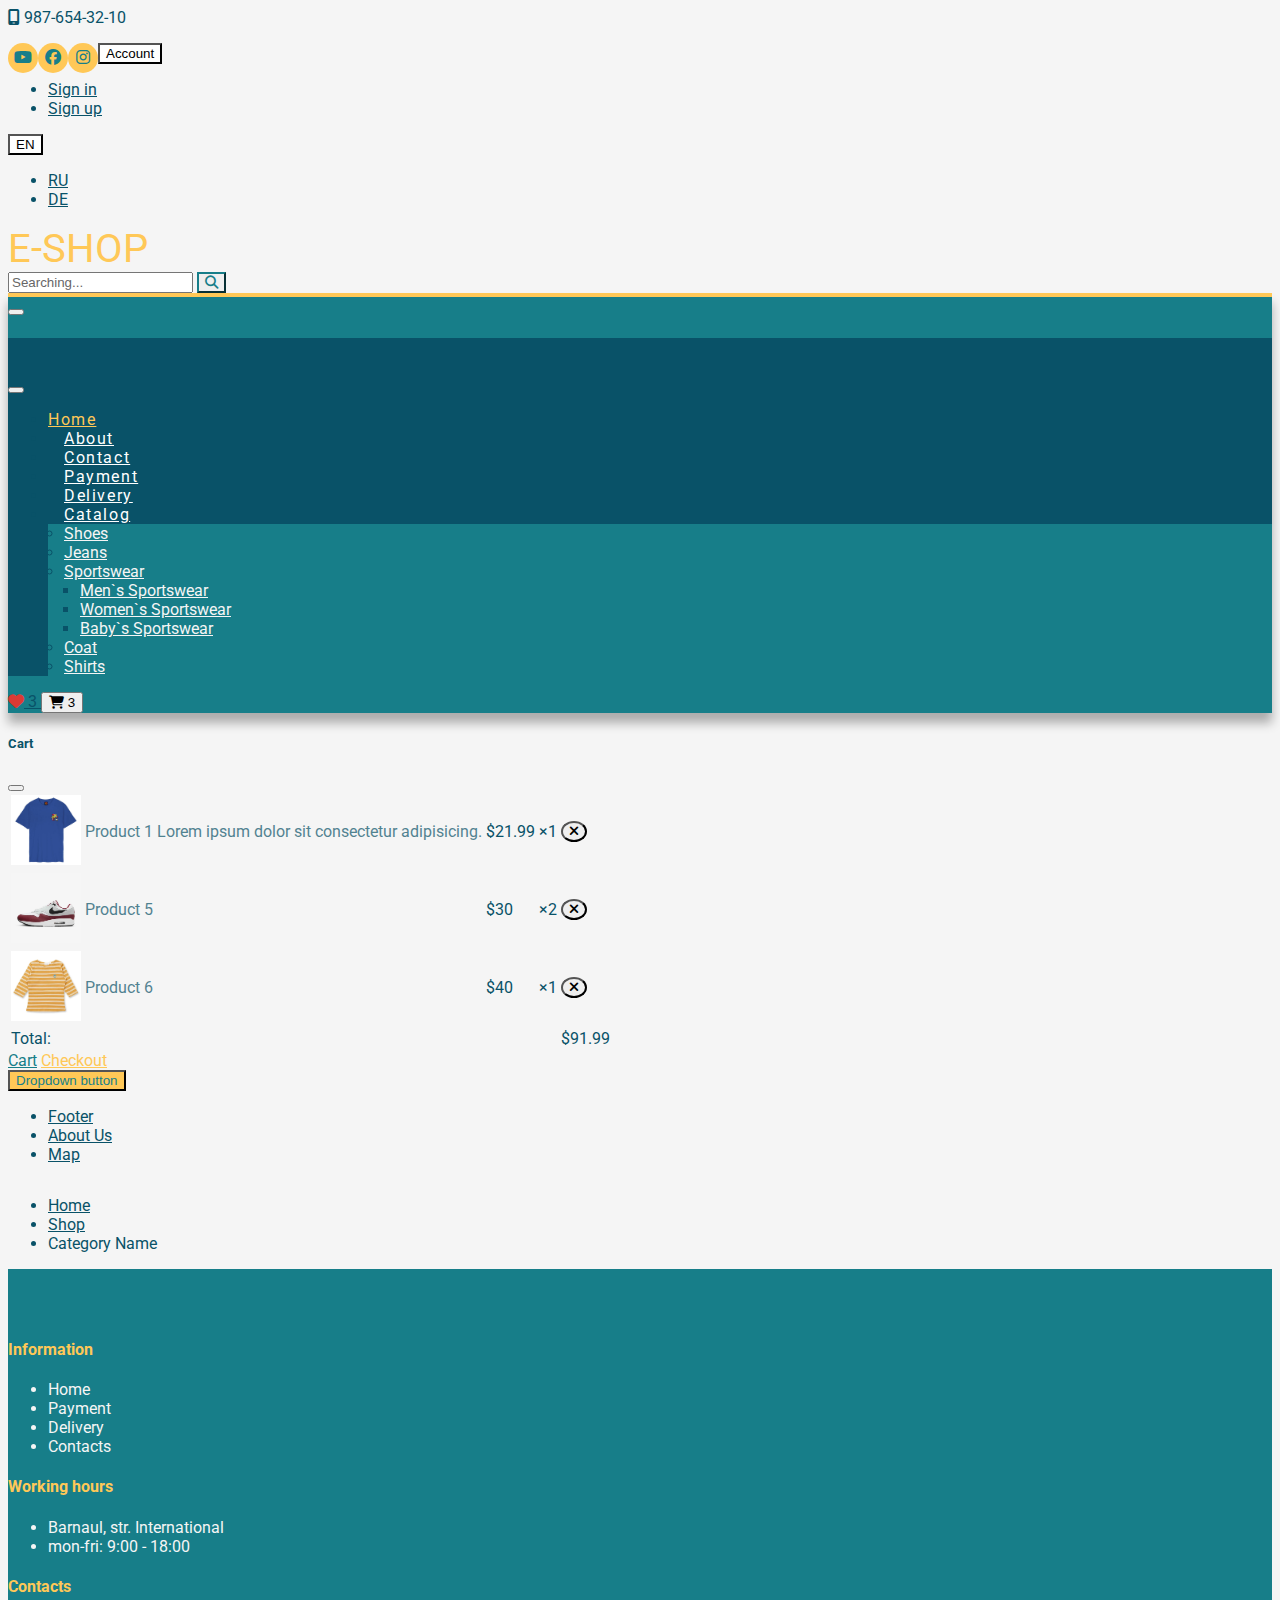
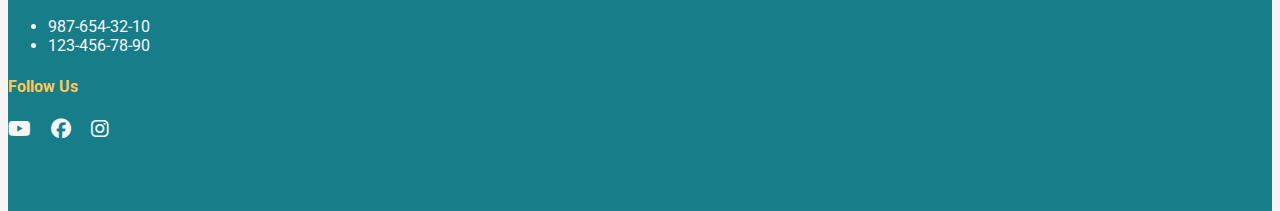
==== category.html @ b8b526ba "Added cart view, footer, map, 'About Us' section" ====
<!DOCTYPE html>
<html lang="en">

<head>
    <meta charset="UTF-8">
    <meta name="viewport" content="width=device-width, initial-scale=1.0">
    <title>E-shop::Category</title>
    <link rel="preconnect" href="https://fonts.googleapis.com">
    <link rel="preconnect" href="https://fonts.gstatic.com" crossorigin>
    <link href="https://fonts.googleapis.com/css2?family=Roboto:wght@400;500;700&display=swap" rel="stylesheet">
    <link rel="stylesheet" href="https://cdnjs.cloudflare.com/ajax/libs/font-awesome/6.6.0/css/all.min.css">
    <link href="https://cdn.jsdelivr.net/npm/bootstrap@5.3.0-alpha2/dist/css/bootstrap.min.css" rel="stylesheet"
        integrity="sha384-aFq/bzH65dt+w6FI2ooMVUpc+21e0SRygnTpmBvdBgSdnuTN7QbdgL+OapgHtvPp" crossorigin="anonymous">
    <link rel="stylesheet" href="assets/owlcarousel/owl.carousel.min.css">
    <link rel="stylesheet" href="assets/owlcarousel/owl.theme.default.min.css">
    <link rel="stylesheet" href="/assets/index.css">
</head>

<body>
    <div class="wrapper">
        <header class="header">
            <div class="header-top py-1">
                <div class="container-fluid">
                    <div class="row">
                        <div class="col-6 col-sm-4">
                            <div class="header-top-phone d-flex align-items-center h-100">
                                <i class="fa-solid fa-mobile-screen"></i>
                                <a href="tel:+9876543210" class="ms-2">987-654-32-10</a>
                            </div>
                        </div>

                        <div class="col-sm-4 d-none d-sm-block">
                            <ul class="social-icons d-flex justify-content-center">
                                <li>
                                    <a href="#"><i class="fa-brands fa-youtube"></i></a>
                                </li>
                                <li>
                                    <a href="#"><i class="fa-brands fa-facebook"></i></a>
                                </li>
                                <li>
                                    <a href="#"><i class="fa-brands fa-instagram"></i></a>
                                </li>
                            </ul>
                        </div>
                        <div class="col-6 col-sm-4">
                            <div class="header-top-account d-flex justify-content-end">
                                <div class="btn-group me-2">
                                    <div class="dropdown">
                                        <button class="btn btn-sm dropdown-toggle" type="button"
                                            data-bs-toggle="dropdown" aria-expanded="false">
                                            Account
                                        </button>
                                        <ul class="dropdown-menu">
                                            <li><a class="dropdown-item" href="#">Sign in</a></li>
                                            <li><a class="dropdown-item" href="#">Sign up</a></li>
                                        </ul>
                                    </div>
                                </div>
                                <div class="btn-group">
                                    <div class="dropdown">
                                        <button class="btn btn-sm dropdown-toggle" type="button"
                                            data-bs-toggle="dropdown" aria-expanded="false">
                                            EN
                                        </button>
                                        <ul class="dropdown-menu">
                                            <li><a class="dropdown-item" href="#">RU</a></li>
                                            <li><a class="dropdown-item" href="#">DE</a></li>
                                        </ul>
                                    </div>
                                </div>
                            </div> <!--header-top-account-->
                        </div>
                    </div>
                </div>
            </div> <!--header-top -->

            <div class="header-middle bg-white py-4">
                <div class="container-fluid">
                    <div class="row aligth-items-center">

                        <div class="col-sm-6">
                            <a href="index.html" class="header-logo h1">E-shop</a>
                        </div>

                        <div class="col-sm-6 mt-2 mt-md-0">
                            <form action="">
                                <div class="input-group">
                                    <input type="text" class="form-control" name="s" placeholder="Searching..."
                                        aria-label="Searching..." aria-describedby="button-search">
                                    <button class="btn btn-outline-warning" type="submit" id="button-search"><i
                                            class="fa-solid fa-magnifying-glass"></i></button>
                                </div>
                            </form>
                        </div>

                    </div>
                </div> <!--header-middle-->
        </header>

        <div class="header-bottom sticky-top" id="header-nav">
            <nav class="navbar navbar-expand-lg bg-dark" data-bs-theme="dark">
                <div class="container-fluid">
                    <button class="navbar-toggler" type="button" data-bs-toggle="offcanvas"
                        data-bs-target="#offcanvasNavbar" aria-controls="offcanvasNavbar" aria-expanded="false"
                        aria-label="Toggle navigation">
                        <span class="navbar-toggler-icon"></span>
                    </button>
                    <div class="offcanvas offcanvas-start" tabindex="-1" aria-labelledby="offcanvasNavbarLabel"
                        id="offcanvasNavbar">
                        <div class="offcanvas-header">
                            <h5 class="offcanvas-title" id="offcanvasNavbarLabel">E-shop</h5>
                            <button type="button" class="btn-close" data-bs-dismiss="offcanvas"
                                aria-label="Close"></button>
                        </div>
                        <div class="offcanvas-body">
                            <ul class="navbar-nav">
                                <li class="nav-item">
                                    <a class="nav-link active" aria-current="page" href="index.html">Home</a>
                                </li>
                                <li class="nav-item">
                                    <a class="nav-link" href="#">About</a>
                                </li>
                                <li class="nav-item">
                                    <a class="nav-link" href="#">Contact</a>
                                </li>
                                <li class="nav-item">
                                    <a class="nav-link" href="#">Payment</a>
                                </li>
                                <li class="nav-item">
                                    <a class="nav-link" href="#">Delivery</a>
                                </li>

                                <li class="nav-item dropdown">
                                    <a class="nav-link dropdown-toggle" href="#" role="button" data-bs-toggle="dropdown"
                                        aria-expanded="false" data-bs-auto-close="outside">
                                        Catalog
                                    </a>

                                    <ul class="dropdown-menu dropdown-menu-end">
                                        <li><a class="dropdown-item" href="category.html">Shoes</a></li>
                                        <li><a class="dropdown-item" href="category.html">Jeans</a></li>
                                        <li class="nav-item dropend">
                                            <a class="dropdown-item dropdown-toggle" href="#" role="button"
                                                data-bs-toggle="dropdown" data-bs-auto-close="outside">Sportswear</a>
                                            <ul class="dropdown-menu dropdown-menu-end">
                                                <li><a class="dropdown-item" href="category.html">Men`s Sportswear</a></li>
                                                <li><a class="dropdown-item" href="category.html">Women`s Sportswear</a>
                                                </li>
                                                <li><a class="dropdown-item" href="category.html">Baby`s Sportswear</a></li>
                                            </ul>
                                        </li>
                                        <li><a class="dropdown-item" href="category.html">Coat</a></li>
                                        <li><a class="dropdown-item" href="category.html">Shirts</a></li>
                                    </ul>
                            </ul>
                        </div>
                    </div>
                    <div>
                        <a href="#" class="btn p-1">
                            <i class="fa-solid fa-heart"></i>
                            <span class="badge text-bg-warning cart-badge bg-warning rounded-circle">3</span>
                        </a>

                        <button class="btn p-1" id="cart-open" type="button" data-bs-toggle="offcanvas2"
                            data-bs-target="#offcanvasCart" aria-controls="#offcanvasCart">
                            <i class="fa-solid fa-cart-shopping"></i>
                            <span class="badge text-bg-warning cart-badge bg-warning rounded-circle">3</span>
                        </button>
                    </div>
                </div>
            </nav>
        </div><!--header-bottom-->

        <div class="offcanvas offcanvas-end" tabindex="-1" id="offcanvasCart" aria-labelledby="#offcanvasCartLabel">
            <div class="offcanvas-header">
                <h5 class="offcanvas-title" id="offcanvasExampleLabel">Cart</h5>
                <button type="button" class="btn-close" data-bs-dismiss="offcanvas" aria-label="Close"></button>
            </div>
            <div class="offcanvas-body">
                <div class="table-responsive">
                    <table class="table offcanvasCart-table">
                        <tbody>
                            <tr>
                                <td class="product-img-td"><a href="#"><img src="assets/img/products/prod_1.jpg"
                                            alt=""></a></td>
                                <td class="name-products"><a href="#">Product 1 Lorem ipsum dolor sit consectetur
                                        adipisicing.</a></td>
                                <td>$21.99</td>
                                <td>&times;1</td>
                                <td><button class="btn btn-danger"><i class="fa-solid fa-xmark"></i></button></td>
                            </tr>

                            <tr>
                                <td class="product-img-td"><a href="#"><img src="assets/img/products/prod_5.webp"
                                            alt=""></a></td>
                                <td class="name-products"><a href="#">Product 5</a></td>
                                <td>$30</td>
                                <td>&times;2</td>
                                <td><button class="btn btn-danger"><i class="fa-solid fa-xmark"></i></button></td>
                            </tr>

                            <tr>
                                <td class="product-img-td"><a href="#"><img src="assets/img/products/prod_6.webp"
                                            alt=""></a></td>
                                <td class="name-products"><a href="#">Product 6</a></td>
                                <td>$40</td>
                                <td>&times;1</td>
                                <td><button class="btn btn-danger"><i class="fa-solid fa-xmark"></i></button></td>
                            </tr>
                        </tbody>
                        <tfoot>
                            <tr>
                                <td colspan="4" class="text-end">Total:</td>
                                <td>$91.99</td>
                            </tr>
                        </tfoot>
                    </table>
                </div>

                <div class="text-end mt-3">
                    <a href="#" class="btn btn-outline-warning">Cart</a>
                    <a href="#" class="btn btn-outline-checkout">Checkout</a>
                </div>

                <div class="dropdown mt-3">
                    <button class="btn btn-warning dropdown-toggle" type="button" data-bs-toggle="dropdown">
                        Dropdown button
                    </button>
                    <ul class="dropdown-menu">
                        <li><a class="dropdown-item closecart" href="#footer" data-href="footer">Footer</a></li>
                        <li><a class="dropdown-item closecart" href="#about" data-href="about">About Us</a></li>
                        <li><a class="dropdown-item closecart" href="#map" data-href="map">Map</a></li>
                    </ul>
                </div>
            </div>
        </div> <!--offcanvas-->

        <main class="main">
            <div class="container-fluid">
                <div class="row">
                    <div class="col-12">
                        <nav class="breadcrumbs">
                            <ul>
                                <li><a href="index.html">Home</a></li>
                                <li><a href="#">Shop</a></li>
                                <li><span>Category Name</span></li>
                            </ul>
                        </nav>
                    </div>
                </div>
            </div>

        </main>

        <footer class="footer" id="footer">
            <div class="container">
                <div class="row">
                    <div class="col-md-3 col-6">
                        <h4>Information</h4>
                        <ul class="list-unstyled">
                            <li><a href="index.html">Home</a></li>
                            <li><a href="#">Payment</a></li>
                            <li><a href="#">Delivery</a></li>
                            <li><a href="#">Contacts</a></li>
                        </ul>
                    </div>

                    <div class="col-md-3 col-6">
                        <h4>Working hours</h4>
                        <ul class="list-unstyled">
                            <li>Barnaul, str. International</li>
                            <li>mon-fri: 9:00 - 18:00</li>
                        </ul>
                    </div>

                    <div class="col-md-3 col-6">
                        <h4>Contacts</h4>
                        <ul class="list-unstyled">
                            <li><a href="tel:9876543210">987-654-32-10</a></li>
                            <li><a href="tel:9876543210">123-456-78-90</a></li>
                        </ul>
                    </div>

                    <div class="col-md-3 col-6">
                        <h4>Follow Us</h4>
                        <ul class="footer-icons">
                            <li><a href="#"><i class="fa-brands fa-youtube"></i></a></li>
                            <li><a href="#"><i class="fa-brands fa-facebook"></i></a></li>
                            <li><a href="#"><i class="fa-brands fa-instagram"></i></a></li>
                        </ul>
                    </div>

                </div>
            </div>
        </footer>
    </div>

    <button id="top">
        <i class="fa-solid fa-angles-up"></i>
    </button>

    <script src="https://ajax.googleapis.com/ajax/libs/jquery/3.7.1/jquery.min.js"></script>
    <script src="https://cdn.jsdelivr.net/npm/bootstrap@5.3.0-alpha3/dist/js/bootstrap.bundle.min.js"></script>
    <script src="./assets/owlcarousel/owl.carousel.min.js"></script>
    <script src="./assets/index.js"></script>

</body>

</html>
---- assets/index.css ----
:root {
    --bg-color: #f5f5f5;
    --text-color: #095268;
    --accent-color: #FFC857;
    --contrast-color: #177E89;
    --gray-color: #676667;
    --red-color: #DB3A34;
}

html,
body {
    height: 100%;
}

body {
    min-width: 320;
    font-family: "Roboto", sans-serif;
    background-color: var(--bg-color);
    color: var(--text-color);
}

a {
    color: var(--text-color);
    text-decoration: underline;
}

a:hover {
    text-decoration: none;
}

img {
    max-width: 100%;
    height: auto;
}

/* ================ General ===============*/

.wrapper {
    min-height: 100%;
    display: flex;
    flex-direction: column;
}

main.main {
    flex: 1 1 auto;
}

.form-control:focus {
    color: var(--text-color);
    border-color: var(--accent-color);
    box-shadow: none;
}

.form-control::placeholder {
    color: var(--gray-color);
}

section {
    padding: 50px 0;
}

.section-title {
    position: relative;
    text-transform: uppercase;
    color: var(--contrast-color);
    font-weight: 700;
}

.section-title span {
    background-color: var(--bg-color);
    padding-right: 1rem;
    position: relative;
    z-index: 1;
}

.section-title::after {
    position: absolute;
    content: "";
    width: 100%;
    top: 50%;
    left: 0;
    border-top: 1px dashed var(--text-color);

}

/* ================ Header ===============*/

.header-top-phone a {
    text-decoration: none;
}

.header-top-phone a:hover {
    text-decoration: underline;
}

ul.social-icons {
    list-style: none;
    margin-bottom: 0;
    padding: 0;
}

ul.social-icons li {
    margin-right: 10px;
}

ul.social-icons a {
    background-color: var(--accent-color);
    color: var(--contrast-color);
    width: 30px;
    height: 30px;
    line-height: 30px;
    border-radius: 50%;
    float: left;
    text-align: center;
    transition: all .3s;
}

ul.social-icons li :hover {
    background-color: var(--contrast-color);
    color: var(--accent-color);
}

.btn-warning {
    background-color: var(--accent-color);
    color: var(--contrast-color);
}

.btn-outline-warning {
    border-color: var(--accent-color);
}

.btn-outline-warning:hover {
    background-color: var(--accent-color);
    color: var(--contrast-color);
}

.header-top .btn {
    background-color: white;
}

.header-logo {
    text-decoration: none;
    text-transform: uppercase;
    font-size: 2.5rem;
    color: var(--accent-color);
    transition: all .3s;
}

.header-logo:hover {
    color: var(--contrast-color);
}

.fa-heart {
    color: var(--red-color);
}

.cart-buttons .btn {
    color: var(--contrast-color);
    transition: all .3s;
}

.cart-buttons .btn:hover {
    border: 1px solid var(--contrast-color);
}

.header-bottom {
    border-top: 4px solid var(--accent-color);
    box-shadow: 0 10px 10px rgb(0, 0, 0, 0.3);
}

.header-bottom .navbar,
.header-bottom .navbar .dropdown-menu {
    background-color: var(--contrast-color) !important;
}

.header-bottom .nav-item:first-child .nav-link {
    padding-left: 0;
}

.header-bottom .navbar .nav-link {
    color: #FFF;
    transition: .3s all;
    letter-spacing: .1rem;
}


.header-bottom .navbar .nav-link.active {
    color: var(--accent-color);
}

.header-bottom .navbar .nav-link:hover {
    color: var(--accent-color);
}

.headernav-scroll.header-bottom .navbar .offcanvas:not(.show) .nav-link {
    padding-top: 0.2rem;
    padding-bottom: 0.2rem;
}

.offcanvas-start {
    background-color: var(--text-color);
}

.navbar .dropdown-menu.dropdown-menu-end a {
    color: var(--bg-color);
}

.offcanvasCart-table .product-img-td {
    width: 70px;
    text-align: center;
}

.offcanvasCart-table img {
    max-width: 70px;
}

.offcanvasCart-table a {
    text-decoration: none;
    display: block;
}

.offcanvasCart-table a:hover {
    text-decoration: underline;
}

.name-products {
    opacity: 0.7;
}

td .btn-danger {
    border-radius: 50%;
}

.btn-outline-checkout{
    border-color: var(--accent-color);
    color: var(--accent-color);
}

.btn-outline-checkout:hover{
    background-color: var(--contrast-color);
    color: var(--accent-color);
}
/* ================ Header ===============*/

/* ================ Main ===============*/

/* ================ Carousel ===============*/
.carousel-caption {
    text-shadow: 0 0 2px rgb(0, 0, 0, 1);
    bottom: 2 rem;
}

/* ================ Carousel ===============*/
/* ================ Advantages ===============*/
.advantages .item {
    background-color: #FFF;
    text-align: center;
    padding: 1rem;
    display: flex;
    flex-direction: column;
    height: 100%;
    border-radius: 7%;
    transition: all 0.3s;
}

.advantages .item:hover {
    box-shadow: 0 15px 30px -20px rgb(0, 0, 0, .5);
}

.advantages i {
    font-size: 70px;
    color: var(--accent-color);
}

/* ================ Advantages ===============*/

/* ================ Featured products ===============*/

/* ================  Product Card ===============*/
.product-card {
    transition: all .3s;
    background-color: #FFF;
    border-radius: 5%;
    position: relative;
    box-shadow: 0 15px 30px -20px rgb(0, 0, 0, .5);
    ;
}

.product-card:hover {
    transform: scale(1.05);
}

.product-card-offer {
    color: #FFF;
    position: absolute;
    top: 5px;
    right: 5px;
    text-transform: uppercase;
}

.product-card-offer>div {
    border-radius: 50%;
    width: 40px;
    height: 40px;
    line-height: 40px;
    text-align: center;
    font-weight: bold;
    font-size: 14px;
    margin-bottom: 5px;
}

.offer-hit {
    background-color: var(--red-color);
}

.offer-new {
    background-color: var(--accent-color);
}

.product-thumb {
    text-align: center;
}

.product-thumb img {
    max-width: 225px;
}

.products-details {
    padding: 10px 20px;
}

.products-details h4 {
    font-size: 1.3rem;
}

.products-details h4 a {
    height: 45px;
    overflow: hidden;
    display: -webkit-box;
    line-clamp: 2;
    -webkit-line-clamp: 2;
    -webkit-box-orient: vertical;
    text-decoration: none;
    transition: all .3s;
}

.products-details h4 a:hover {
    color: var(--accent-color);
}

.products-excerpt {
    opacity: 0.7;
    height: 45px;
    overflow: hidden;
    display: -webkit-box;
    line-clamp: 2;
    -webkit-line-clamp: 2;
    -webkit-box-orient: vertical;
    text-decoration: none;
}

.prosuct-bottom-details {
    border-top: 1px solid #e1f3f5;
    padding-top: 1rem;
}

.product-price {
    font-size: 18px;
    color: var(--red-color);
    font-weight: 600;
}

.product-price small {
    color: var(--gray-color);
    font-weight: 400;
    text-decoration: line-through;
    font-size: 0.8rem;
}

.btn-outline-warning {
    color: var(--contrast-color);
    border-color: var(--contrast-color);
}

.owl-carousel-full .owl-item img {
    display: inline-block;
    width: auto;
}

/* ================  Product Card ===============*/

/* ================ Featured products ===============*/

/* ================ About Us ===============*/
.about-us {
    background-color: #FFF;
    padding-left: 50px;
    padding-right: 50px;
}

.about-us .section-title span {
    background-color: #FFF;
}

/* ================ About Us ===============*/

/* ================ Footer ===============*/
footer {
    background-color: var(--contrast-color);
    padding: 50px 0;
    color: var(--bg-color);
}

footer h4 {
    color: var(--accent-color);
}

footer a {
    color: var(--bg-color);
    text-decoration: none;
    transition: all .3s;
}

footer a:hover {
    color: var(--accent-color);
}

.footer-icons {
    list-style: none;
    display: flex;
    gap: 20px;
    padding: 0%;
    font-size: 20px;
}

/* ================ Footer ===============*/

#top {
    position: fixed;
    bottom: 20px;
    right: 20px;
    background-color: var(--accent-color);
    opacity: 0.5;
    color: var(--text-color);
    width: 70px;
    height: 70px;
    border-radius: 50%;
    border: 0;
    font-size: 40px;
    transition: all .5s;
    z-index: 3;
    display: none;
}

#top:hover {
    opacity: 1;
}

/* ================ Main ===============*/

@media only screen and (min-width: 992px) {
    .header-bottom .navbar .dropdown-menu-end {
        margin-left: 0;
        border: 0;
    }

    .header-bottom .navbar .nav-link {
        padding: 1rem;
    }

}


@media only screen and (min-width: 992px) {
    .header-bottom .navbar .dropdown-menu {
        padding-left: 1rem;
    }
}
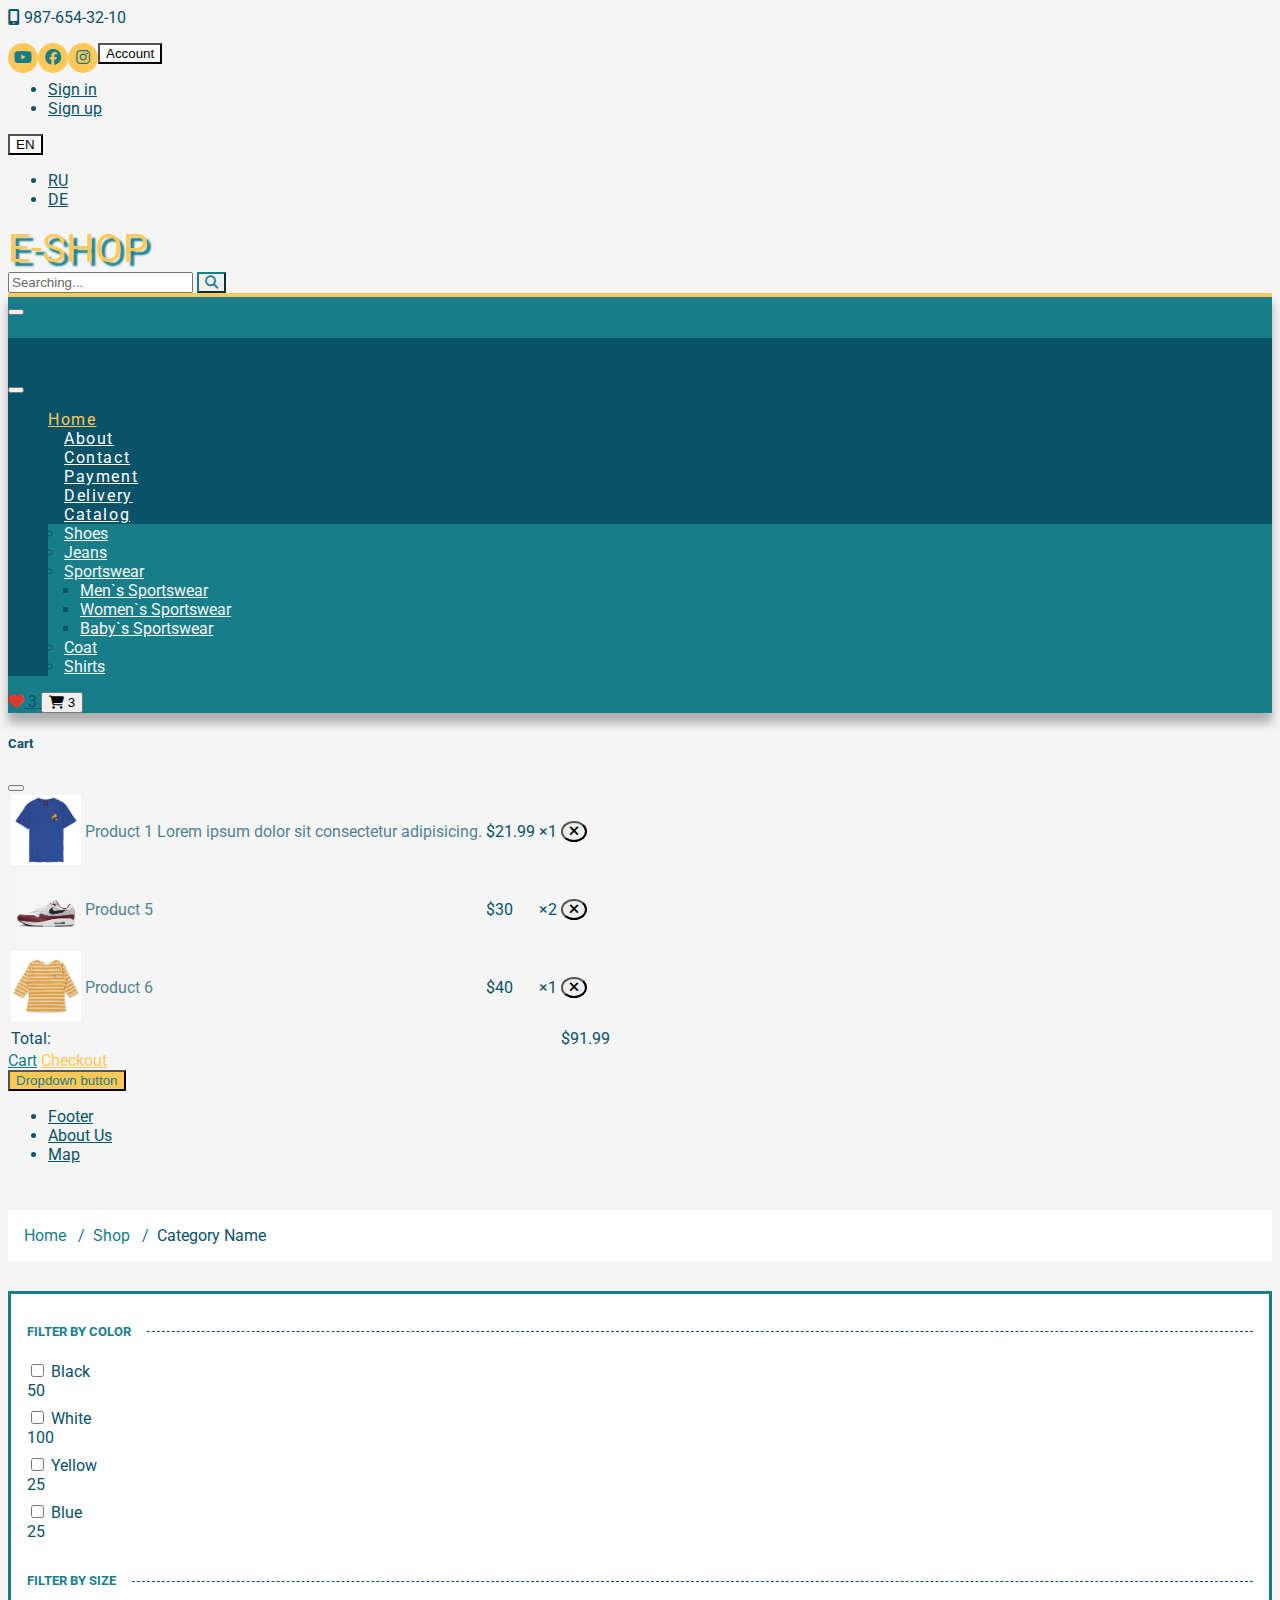
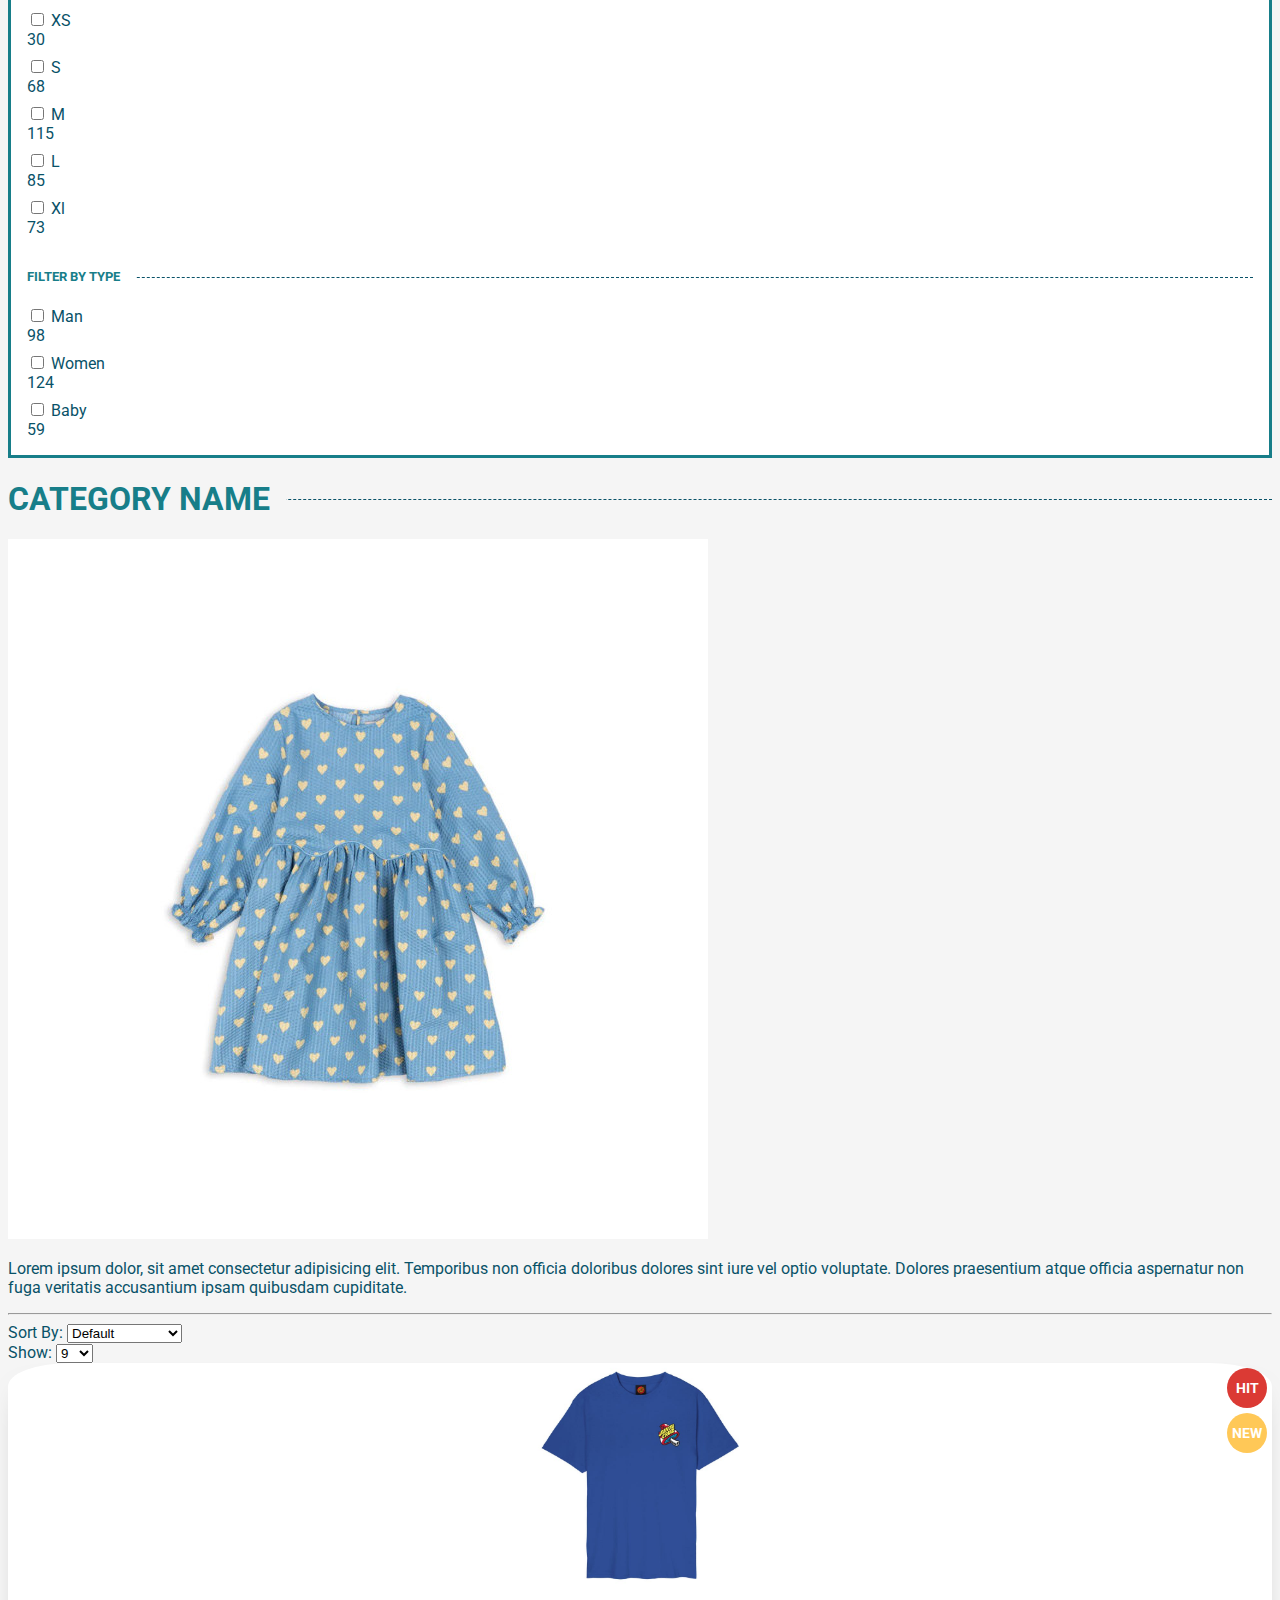
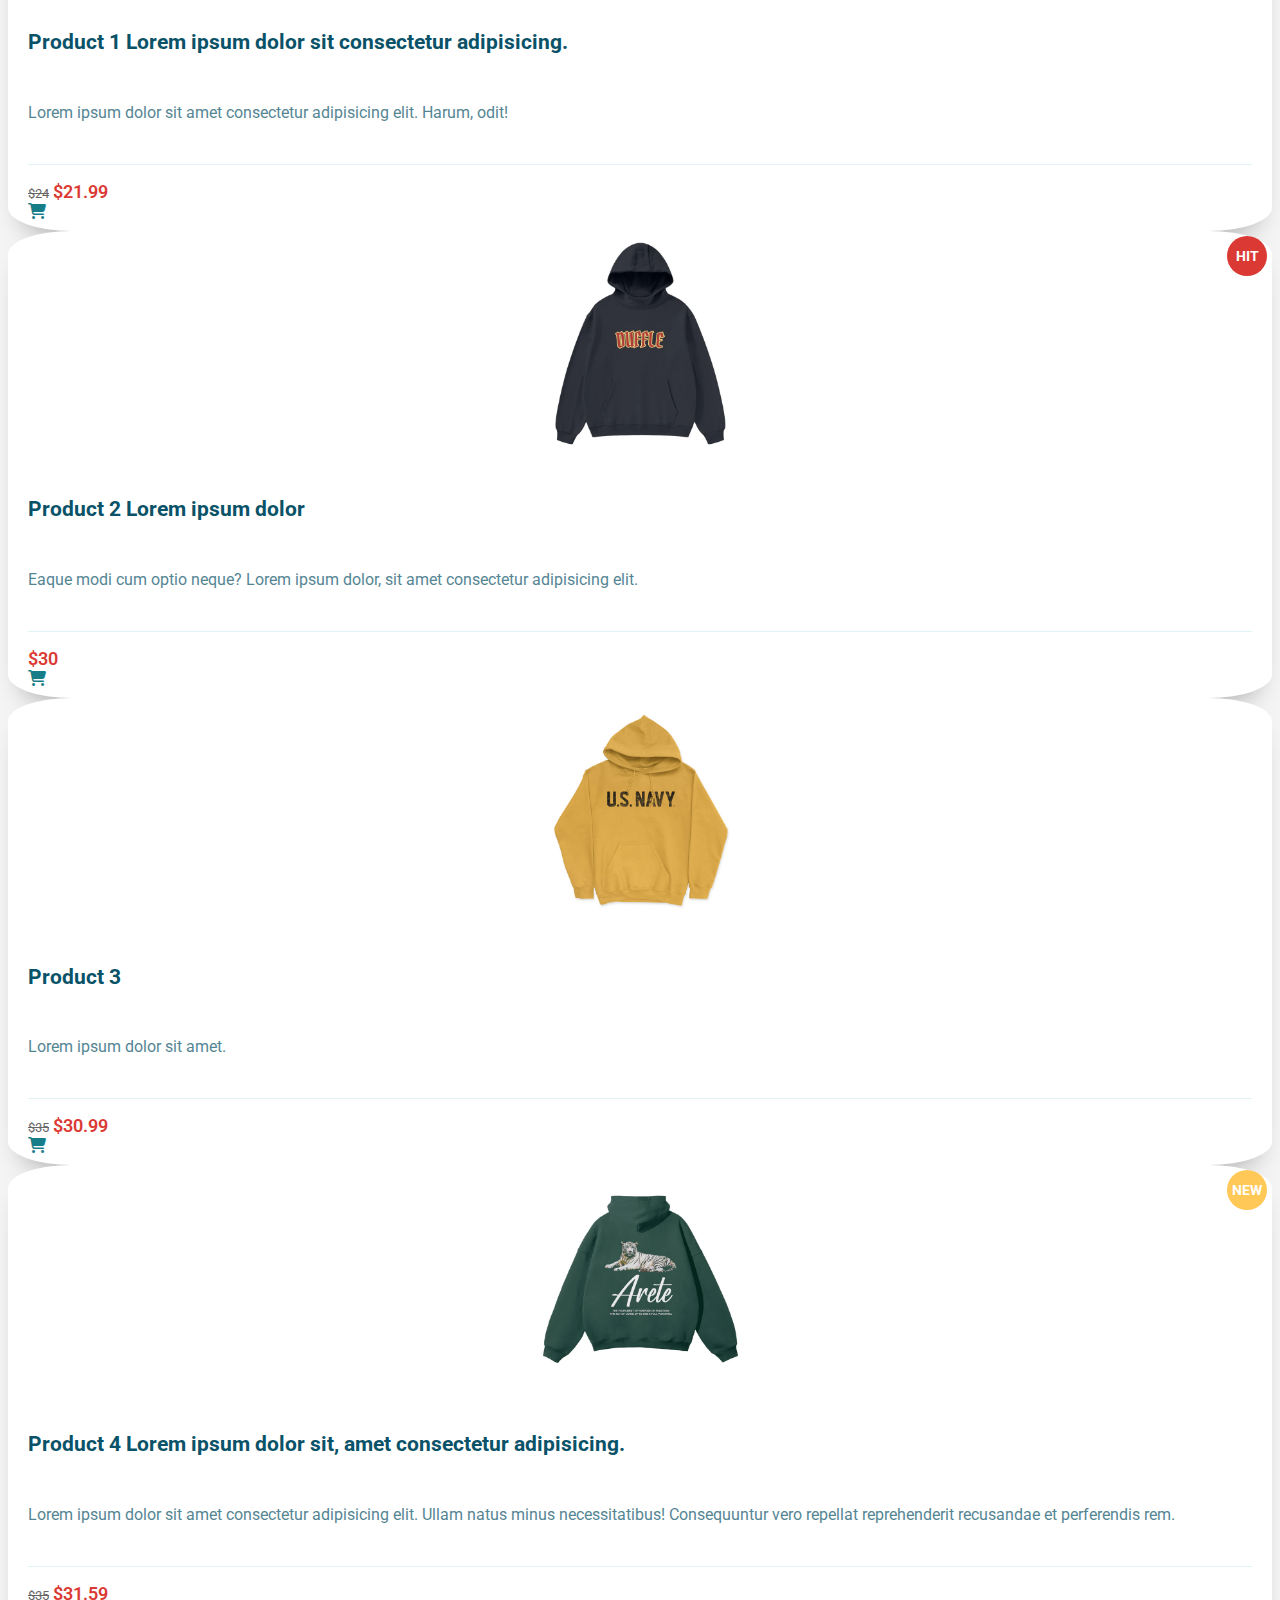
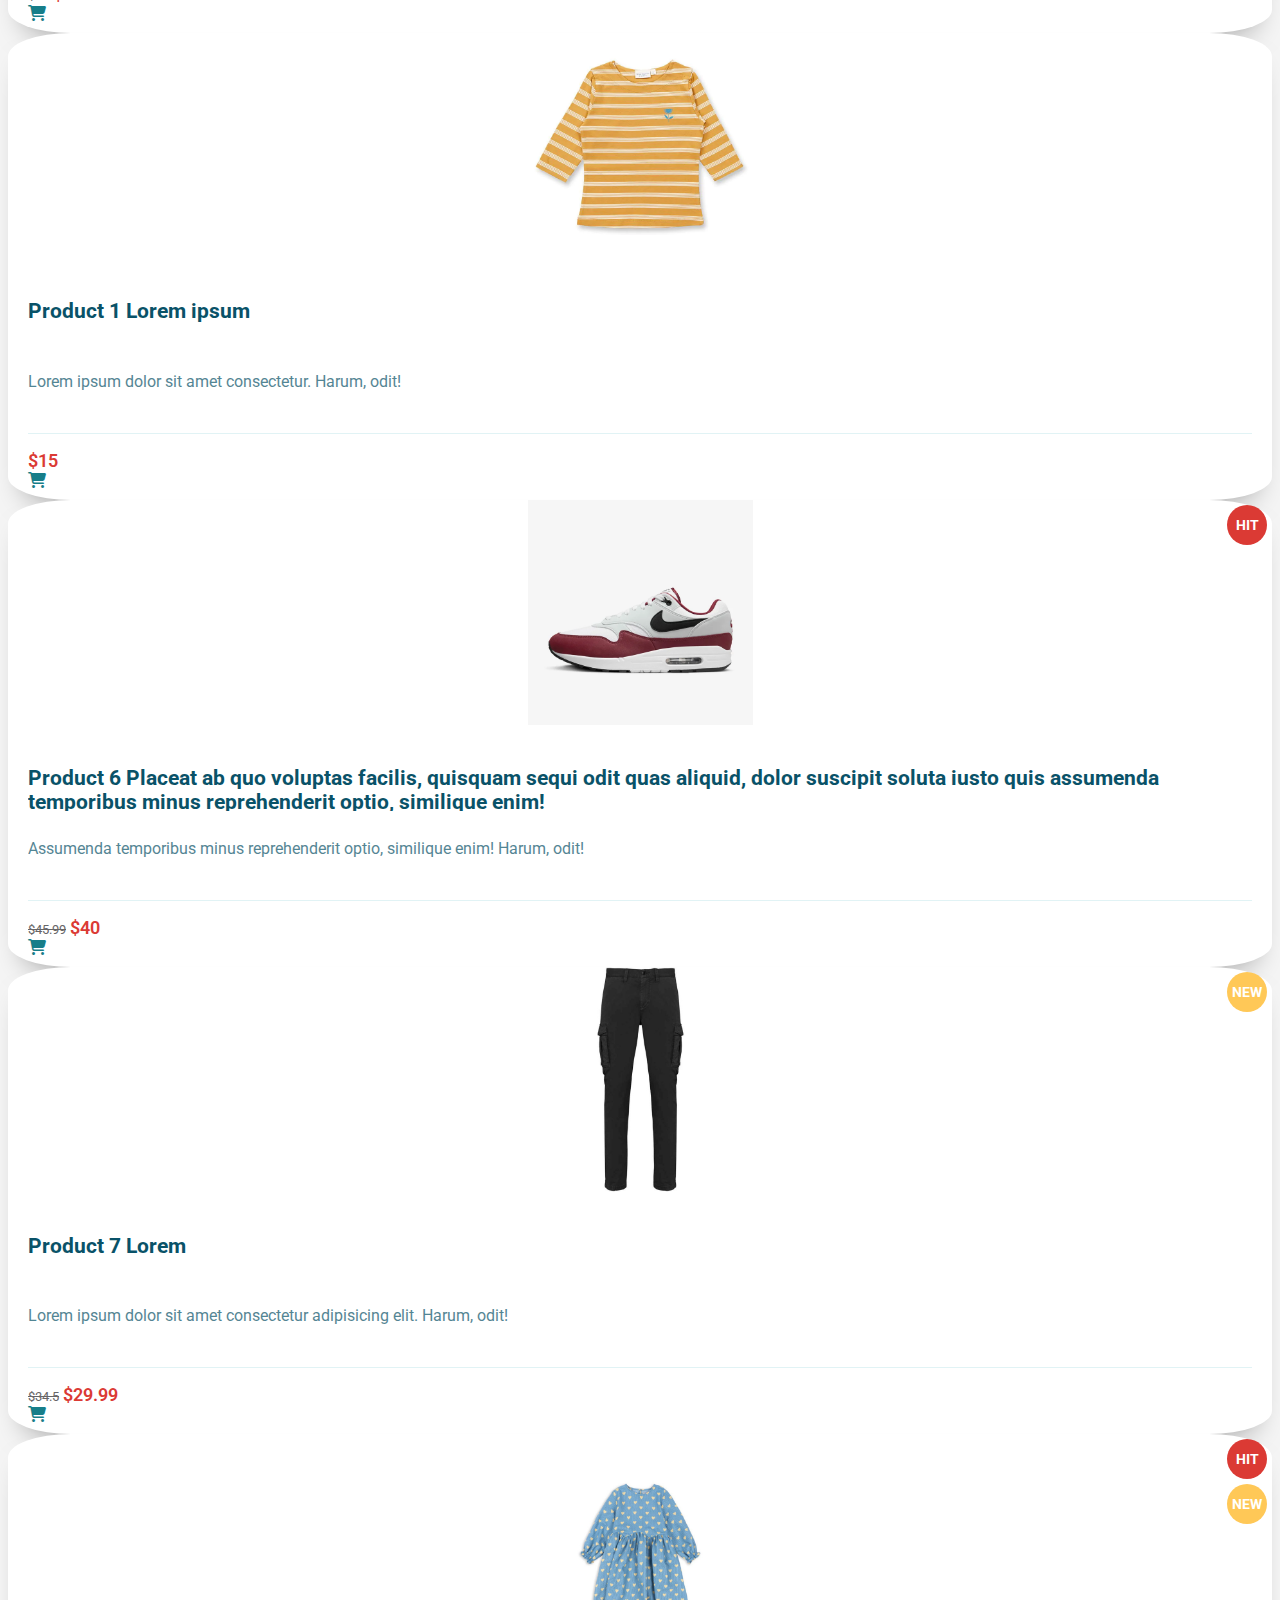
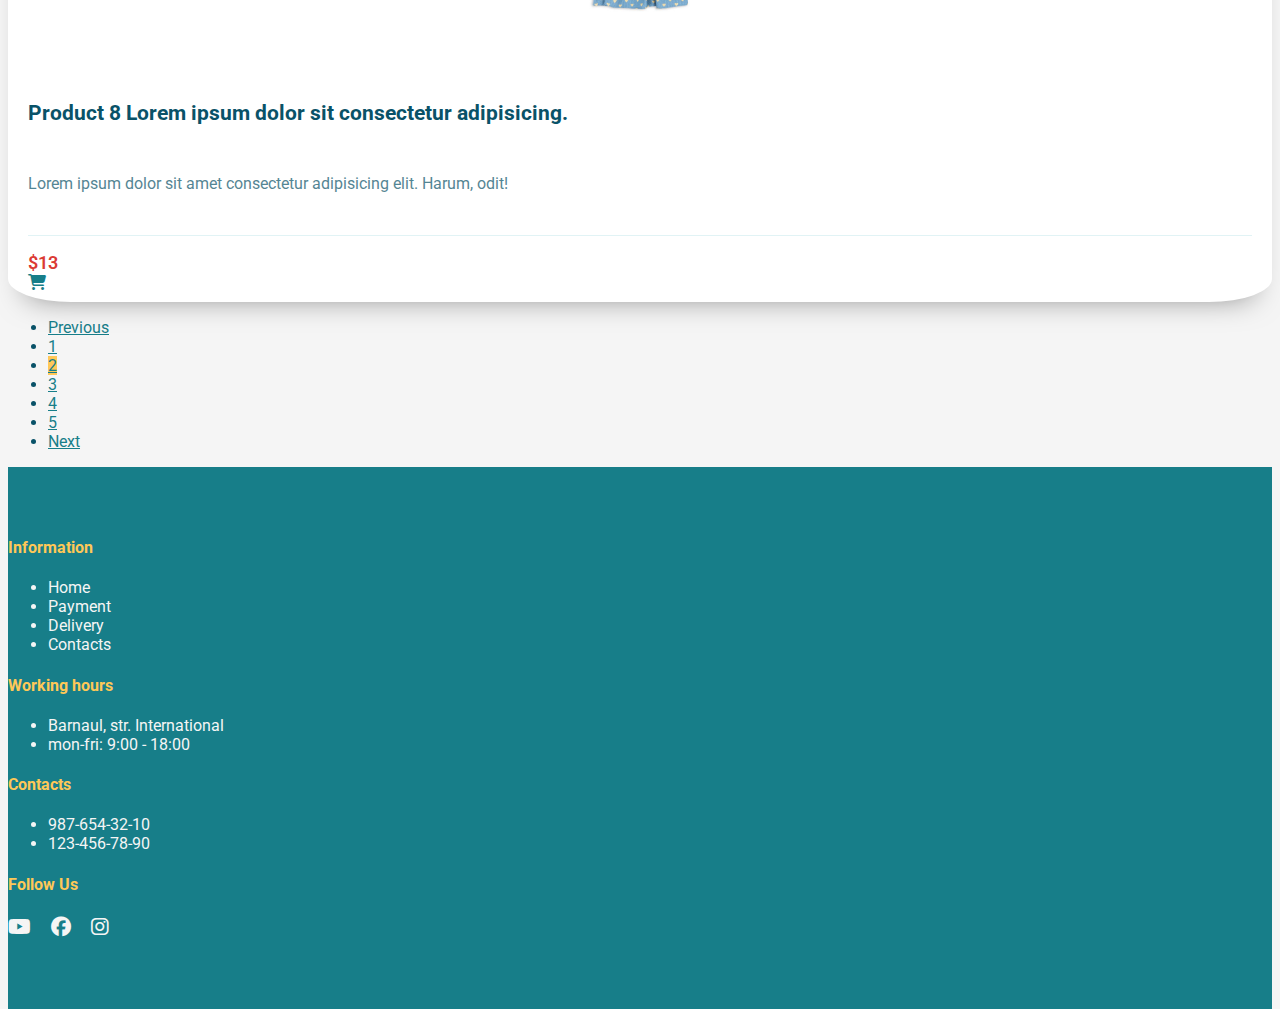
==== commit 743620bb: "Added Category page" ====
--- a/category.html
+++ b/category.html
@@ -143,10 +143,12 @@
                                             <a class="dropdown-item dropdown-toggle" href="#" role="button"
                                                 data-bs-toggle="dropdown" data-bs-auto-close="outside">Sportswear</a>
                                             <ul class="dropdown-menu dropdown-menu-end">
-                                                <li><a class="dropdown-item" href="category.html">Men`s Sportswear</a></li>
+                                                <li><a class="dropdown-item" href="category.html">Men`s Sportswear</a>
+                                                </li>
                                                 <li><a class="dropdown-item" href="category.html">Women`s Sportswear</a>
                                                 </li>
-                                                <li><a class="dropdown-item" href="category.html">Baby`s Sportswear</a></li>
+                                                <li><a class="dropdown-item" href="category.html">Baby`s Sportswear</a>
+                                                </li>
                                             </ul>
                                         </li>
                                         <li><a class="dropdown-item" href="category.html">Coat</a></li>
@@ -250,6 +252,484 @@
                 </div>
             </div>
 
+            <div class="container-fluid">
+                <div class="row">
+                    <div class="col-lg-3 col-md-4">
+                        <div class="sidebar">
+
+                            <button class="btn btn-warning w-100 mb-3 collapse-filter-btn " type="button"
+                                data-bs-toggle="collapse" data-bs-target="#collapseFilter" aria-expanded="false"
+                                aria-controls="collapseFilter">
+                                <i class="fa-solid fa-filter"></i>Filters
+                            </button>
+
+                            <div class="collapse collapse-filter" id="collapseFilter">
+                                <div class="filter-block">
+                                    <h5 class="section-title"><span>Filter by Color</span></h5>
+                                    <form action="">
+                                        <div class="form-check d-flex justify-content-between">
+                                            <div>
+                                                <input class="form-check-input" type="checkbox" value="" id="black">
+                                                <label class="form-check-label" for="black">
+                                                    Black
+                                                </label>
+                                            </div>
+                                            <span class="badge border rounded-25">50</span>
+                                        </div>
+
+                                        <div class="form-check d-flex justify-content-between">
+                                            <div>
+                                                <input class="form-check-input" type="checkbox" value="" id="white">
+                                                <label class="form-check-label" for="white">
+                                                    White
+                                                </label>
+                                            </div>
+                                            <span class="badge border rounded-25">100</span>
+                                        </div>
+
+                                        <div class="form-check d-flex justify-content-between">
+                                            <div>
+                                                <input class="form-check-input" type="checkbox" value="" id="yellow">
+                                                <label class="form-check-label" for="yellow">
+                                                    Yellow
+                                                </label>
+                                            </div>
+                                            <span class="badge border rounded-25">25</span>
+                                        </div>
+
+                                        <div class="form-check d-flex justify-content-between">
+                                            <div>
+                                                <input class="form-check-input" type="checkbox" value="" id="blue">
+                                                <label class="form-check-label" for="blue">
+                                                    Blue
+                                                </label>
+                                            </div>
+                                            <span class="badge border rounded-25">25</span>
+                                        </div>
+
+                                    </form>
+                                </div> <!--by color-->
+
+                                <div class="filter-block">
+                                    <h5 class="section-title"><span>Filter by Size</span></h5>
+                                    <form action="">
+                                        <div class="form-check d-flex justify-content-between">
+                                            <div>
+                                                <input class="form-check-input" type="checkbox" value="" id="xs">
+                                                <label class="form-check-label" for="xs">
+                                                    XS
+                                                </label>
+                                            </div>
+                                            <span class="badge border rounded-25">30</span>
+                                        </div>
+
+                                        <div class="form-check d-flex justify-content-between">
+                                            <div>
+                                                <input class="form-check-input" type="checkbox" value="" id="s">
+                                                <label class="form-check-label" for="s">
+                                                    S
+                                                </label>
+                                            </div>
+                                            <span class="badge border rounded-25">68</span>
+                                        </div>
+
+                                        <div class="form-check d-flex justify-content-between">
+                                            <div>
+                                                <input class="form-check-input" type="checkbox" value="" id="m">
+                                                <label class="form-check-label" for="m">
+                                                    M
+                                                </label>
+                                            </div>
+                                            <span class="badge border rounded-25">115</span>
+                                        </div>
+
+                                        <div class="form-check d-flex justify-content-between">
+                                            <div>
+                                                <input class="form-check-input" type="checkbox" value="" id="l">
+                                                <label class="form-check-label" for="l">
+                                                    L
+                                                </label>
+                                            </div>
+                                            <span class="badge border rounded-25">85</span>
+                                        </div>
+
+                                        <div class="form-check d-flex justify-content-between">
+                                            <div>
+                                                <input class="form-check-input" type="checkbox" value="" id="xl">
+                                                <label class="form-check-label" for="xl">
+                                                    Xl
+                                                </label>
+                                            </div>
+                                            <span class="badge border rounded-25">73</span>
+                                        </div>
+
+                                    </form>
+                                </div> <!--by size-->
+
+                                <div class="filter-block">
+                                    <h5 class="section-title"><span>Filter by Type</span></h5>
+                                    <form action="">
+                                        <div class="form-check d-flex justify-content-between">
+                                            <div>
+                                                <input class="form-check-input" type="checkbox" value="" id="man">
+                                                <label class="form-check-label" for="man">
+                                                    Man
+                                                </label>
+                                            </div>
+                                            <span class="badge border rounded-25">98</span>
+                                        </div>
+
+                                        <div class="form-check d-flex justify-content-between">
+                                            <div>
+                                                <input class="form-check-input" type="checkbox" value="" id="women">
+                                                <label class="form-check-label" for="women">
+                                                    Women
+                                                </label>
+                                            </div>
+                                            <span class="badge border rounded-25">124</span>
+                                        </div>
+
+                                        <div class="form-check d-flex justify-content-between">
+                                            <div>
+                                                <input class="form-check-input" type="checkbox" value="" id="baby">
+                                                <label class="form-check-label" for="baby">
+                                                    Baby
+                                                </label>
+                                            </div>
+                                            <span class="badge border rounded-25">59</span>
+                                        </div>
+
+                                    </form>
+                                </div> <!--by type-->
+                            </div>
+
+
+
+                        </div>
+                    </div>
+
+                    <div class="col-lg-9 col-md-8">
+                        <div class="row mb-3">
+                            <div class="col-12">
+                                <h1 class="section-title h3"><span>Category Name</span></h1>
+                            </div>
+                            <div class="col-4 col-sm-2">
+                                <img src="assets/img/products/prod_8.jpeg" alt="" class="img-thumbnail">
+                            </div>
+                            <div class="col-8 col-sm-10">
+                                <p>Lorem ipsum dolor, sit amet consectetur adipisicing elit. Temporibus non officia
+                                    doloribus dolores sint iure vel optio voluptate. Dolores praesentium atque officia
+                                    aspernatur non fuga veritatis accusantium ipsam quibusdam cupiditate.
+                                </p>
+                            </div>
+                        </div>
+                        <hr>
+                        <div class="row">
+                            <div class="col-sm-6">
+                                <div class="input-group mb-3">
+                                    <span class="input-group-text">Sort By:</span>
+                                    <select class="form-select" aria-label="Sort By">
+                                        <option selected>Default</option>
+                                        <option value="1">Default</option>
+                                        <option value="2">Name(a-z)</option>
+                                        <option value="3">Name(z-a)</option>
+                                        <option value="3">Price(low>high)</option>
+                                        <option value="3">Price(high>low)</option>
+                                    </select>
+                                </div>
+                            </div>
+                            <div class="col-sm-6">
+                                <div class="input-group mb-3">
+                                    <span class="input-group-text">Show:</span>
+                                    <select class="form-select" aria-label="Show">
+                                        <option selected>9</option>
+                                        <option value="1">9</option>
+                                        <option value="2">15</option>
+                                        <option value="3">30</option>
+                                    </select>
+                                </div>
+                            </div>
+                        </div>
+
+                        <div class="row">
+                            <div class="col-lg-4 col-sm-6 mb-3">
+                                <div class="product-card">
+                                    <div class="product-card-offer">
+                                        <div class="offer-hit">Hit</div>
+                                        <div class="offer-new">New</div>
+                                    </div>
+                                    <div class="product-thumb">
+                                        <a href="product.html">
+                                            <img src="./assets/img/products/prod_1.jpg" alt="">
+                                        </a>
+                                    </div>
+                                    <div class="products-details">
+                                        <h4>
+                                            <a href="product.html">Product 1 Lorem ipsum dolor sit consectetur
+                                                adipisicing.</a>
+                                        </h4>
+                                        <p class="products-excerpt">Lorem ipsum dolor sit amet consectetur adipisicing
+                                            elit.
+                                            Harum, odit!</p>
+                                        <div class="prosuct-bottom-details d-flex justify-content-between">
+                                            <div class="product-price">
+                                                <small>$24</small>
+                                                $21.99
+                                            </div>
+                                            <div class="product-links">
+                                                <a href="#" class="btn btn-outline-warning add-to-cart">
+                                                    <i class="fa-solid fa-cart-shopping"></i>
+                                                </a>
+                                            </div>
+                                        </div>
+                                    </div>
+                                </div>
+                            </div> <!--Product 1-->
+
+                            <div class="col-lg-4 col-sm-6 mb-3">
+                                <div class="product-card">
+                                    <div class="product-card-offer">
+                                        <div class="offer-hit">Hit</div>
+                                    </div>
+                                    <div class="product-thumb">
+                                        <a href="product.html">
+                                            <img src="./assets/img/products/prod_2.webp" alt="">
+                                        </a>
+                                    </div>
+                                    <div class="products-details">
+                                        <h4>
+                                            <a href="product.html">Product 2 Lorem ipsum dolor</a>
+                                        </h4>
+                                        <p class="products-excerpt"> Eaque modi cum optio neque? Lorem ipsum dolor, sit
+                                            amet
+                                            consectetur adipisicing elit.</p>
+                                        <div class="prosuct-bottom-details d-flex justify-content-between">
+                                            <div class="product-price">
+                                                $30
+                                            </div>
+                                            <div class="product-links">
+                                                <a href="#" class="btn btn-outline-warning add-to-cart">
+                                                    <i class="fa-solid fa-cart-shopping"></i>
+                                                </a>
+                                            </div>
+                                        </div>
+                                    </div>
+                                </div>
+                            </div> <!--Product 2-->
+
+                            <div class="col-lg-4 col-sm-6 mb-3">
+                                <div class="product-card">
+                                    <div class="product-card-offer">
+                                    </div>
+                                    <div class="product-thumb">
+                                        <a href="product.html">
+                                            <img src="./assets/img/products/prod_4.webp" alt="">
+                                        </a>
+                                    </div>
+                                    <div class="products-details">
+                                        <h4>
+                                            <a href="product.html">Product 3</a>
+                                        </h4>
+                                        <p class="products-excerpt">Lorem ipsum dolor sit amet.</p>
+                                        <div class="prosuct-bottom-details d-flex justify-content-between">
+                                            <div class="product-price">
+                                                <small>$35</small>
+                                                $30.99
+                                            </div>
+                                            <div class="product-links">
+                                                <a href="#" class="btn btn-outline-warning add-to-cart">
+                                                    <i class="fa-solid fa-cart-shopping"></i>
+                                                </a>
+                                            </div>
+                                        </div>
+                                    </div>
+                                </div>
+                            </div> <!--Product 3-->
+
+                            <div class="col-lg-4 col-sm-6 mb-3">
+                                <div class="product-card">
+                                    <div class="product-card-offer">
+                                        <div class="offer-new">New</div>
+                                    </div>
+                                    <div class="product-thumb">
+                                        <a href="product.html">
+                                            <img src="./assets/img/products/prod_3.webp" alt="">
+                                        </a>
+                                    </div>
+                                    <div class="products-details">
+                                        <h4>
+                                            <a href="product.html">Product 4 Lorem ipsum dolor sit, amet consectetur
+                                                adipisicing.</a>
+                                        </h4>
+                                        <p class="products-excerpt">Lorem ipsum dolor sit amet consectetur adipisicing
+                                            elit.
+                                            Ullam natus minus necessitatibus! Consequuntur vero repellat reprehenderit
+                                            recusandae et perferendis rem.</p>
+                                        <div class="prosuct-bottom-details d-flex justify-content-between">
+                                            <div class="product-price">
+                                                <small>$35</small>
+                                                $31.59
+                                            </div>
+                                            <div class="product-links">
+                                                <a href="#" class="btn btn-outline-warning add-to-cart">
+                                                    <i class="fa-solid fa-cart-shopping"></i>
+                                                </a>
+                                            </div>
+                                        </div>
+                                    </div>
+                                </div>
+                            </div> <!--Product 4-->
+
+                            <div class="col-lg-4 col-sm-6 mb-3">
+                                <div class="product-card">
+                                    <div class="product-card-offer">
+                                    </div>
+                                    <div class="product-thumb">
+                                        <a href="product.html">
+                                            <img src="./assets/img/products/prod_6.webp" alt="">
+                                        </a>
+                                    </div>
+                                    <div class="products-details">
+                                        <h4>
+                                            <a href="product.html">Product 1 Lorem ipsum</a>
+                                        </h4>
+                                        <p class="products-excerpt">Lorem ipsum dolor sit amet consectetur.
+                                            Harum, odit!</p>
+                                        <div class="prosuct-bottom-details d-flex justify-content-between">
+                                            <div class="product-price">
+                                                $15
+                                            </div>
+                                            <div class="product-links">
+                                                <a href="#" class="btn btn-outline-warning add-to-cart">
+                                                    <i class="fa-solid fa-cart-shopping"></i>
+                                                </a>
+                                            </div>
+                                        </div>
+                                    </div>
+                                </div>
+                            </div> <!--Product 5-->
+
+                            <div class="col-lg-4 col-sm-6 mb-3">
+                                <div class="product-card">
+                                    <div class="product-card-offer">
+                                        <div class="offer-hit">Hit</div>
+                                    </div>
+                                    <div class="product-thumb">
+                                        <a href="product.html">
+                                            <img src="./assets/img/products/prod_5.webp" alt="">
+                                        </a>
+                                    </div>
+                                    <div class="products-details">
+                                        <h4>
+                                            <a href="product.html">Product 6 Placeat ab quo voluptas facilis, quisquam
+                                                sequi
+                                                odit quas aliquid, dolor suscipit soluta iusto quis assumenda temporibus
+                                                minus reprehenderit optio, similique enim!</a>
+                                        </h4>
+                                        <p class="products-excerpt">Assumenda temporibus minus reprehenderit optio,
+                                            similique enim!
+                                            Harum, odit!</p>
+                                        <div class="prosuct-bottom-details d-flex justify-content-between">
+                                            <div class="product-price">
+                                                <small>$45.99</small>
+                                                $40
+                                            </div>
+                                            <div class="product-links">
+                                                <a href="#" class="btn btn-outline-warning add-to-cart">
+                                                    <i class="fa-solid fa-cart-shopping"></i>
+                                                </a>
+                                            </div>
+                                        </div>
+                                    </div>
+                                </div>
+                            </div> <!--Product 6-->
+
+                            <div class="col-lg-4 col-sm-6 mb-3">
+                                <div class="product-card">
+                                    <div class="product-card-offer">
+                                        <div class="offer-new">New</div>
+                                    </div>
+                                    <div class="product-thumb">
+                                        <a href="product.html">
+                                            <img src="./assets/img/products/prod_7.jpg" alt="">
+                                        </a>
+                                    </div>
+                                    <div class="products-details">
+                                        <h4>
+                                            <a href="product.html">Product 7 Lorem </a>
+                                        </h4>
+                                        <p class="products-excerpt">Lorem ipsum dolor sit amet consectetur adipisicing
+                                            elit.
+                                            Harum, odit!</p>
+                                        <div class="prosuct-bottom-details d-flex justify-content-between">
+                                            <div class="product-price">
+                                                <small>$34.5</small>
+                                                $29.99
+                                            </div>
+                                            <div class="product-links">
+                                                <a href="#" class="btn btn-outline-warning add-to-cart">
+                                                    <i class="fa-solid fa-cart-shopping"></i>
+                                                </a>
+                                            </div>
+                                        </div>
+                                    </div>
+                                </div>
+                            </div> <!--Product 7-->
+
+                            <div class="col-lg-4 col-sm-6 mb-3">
+                                <div class="product-card">
+                                    <div class="product-card-offer">
+                                        <div class="offer-hit">Hit</div>
+                                        <div class="offer-new">New</div>
+                                    </div>
+                                    <div class="product-thumb">
+                                        <a href="product.html">
+                                            <img src="./assets/img/products/prod_8.jpeg" alt="">
+                                        </a>
+                                    </div>
+                                    <div class="products-details">
+                                        <h4>
+                                            <a href="product.html">Product 8 Lorem ipsum dolor sit consectetur
+                                                adipisicing.</a>
+                                        </h4>
+                                        <p class="products-excerpt">Lorem ipsum dolor sit amet consectetur adipisicing
+                                            elit.
+                                            Harum, odit!</p>
+                                        <div class="prosuct-bottom-details d-flex justify-content-between">
+                                            <div class="product-price">
+                                                $13
+                                            </div>
+                                            <div class="product-links">
+                                                <a href="#" class="btn btn-outline-warning add-to-cart">
+                                                    <i class="fa-solid fa-cart-shopping"></i>
+                                                </a>
+                                            </div>
+                                        </div>
+                                    </div>
+                                </div>
+                            </div> <!--Product 8-->
+                        </div>
+
+                        <div class="row">
+                            <div class="col-12">
+                                <nav aria-label="Page navigation example">
+                                    <ul class="pagination">
+                                        <li class="page-item"><a class="page-link" href="#">Previous</a></li>
+                                        <li class="page-item"><a class="page-link" href="#">1</a></li>
+                                        <li class="page-item active" arrua-current="page"><a class="page-link"
+                                                href="#">2</a></li>
+                                        <li class="page-item"><a class="page-link" href="#">3</a></li>
+                                        <li class="page-item"><a class="page-link" href="#">4</a></li>
+                                        <li class="page-item"><a class="page-link" href="#">5</a></li>
+                                        <li class="page-item"><a class="page-link" href="#">Next</a></li>
+                                    </ul>
+                                </nav>
+                            </div>
+                        </div>
+
+                    </div>
+                </div>
+
         </main>
 
         <footer class="footer" id="footer">
--- a/assets/index.css
+++ b/assets/index.css
@@ -144,6 +144,7 @@
     font-size: 2.5rem;
     color: var(--accent-color);
     transition: all .3s;
+    text-shadow: 4px 4px 2px var(--contrast-color);
 }
 
 .header-logo:hover {
@@ -231,15 +232,16 @@
     border-radius: 50%;
 }
 
-.btn-outline-checkout{
+.btn-outline-checkout {
     border-color: var(--accent-color);
     color: var(--accent-color);
 }
 
-.btn-outline-checkout:hover{
+.btn-outline-checkout:hover {
     background-color: var(--contrast-color);
     color: var(--accent-color);
 }
+
 /* ================ Header ===============*/
 
 /* ================ Main ===============*/
@@ -398,7 +400,8 @@
     padding-right: 50px;
 }
 
-.about-us .section-title span {
+.about-us .section-title span,
+.sidebar .section-title span {
     background-color: #FFF;
 }
 
@@ -458,6 +461,89 @@
 
 /* ================ Main ===============*/
 
+/* ================ Category Page ===============*/
+.breadcrumbs {
+    margin: 30px 0;
+    background-color: #FFF;
+    padding: 1rem;
+}
+
+.breadcrumbs ul {
+    list-style: none;
+    display: flex;
+    margin: 0;
+    padding: 0;
+}
+
+.breadcrumbs a {
+    text-decoration: none;
+    color: var(--contrast-color);
+    transition: all 0.5s;
+    margin-right: 0.5rem;
+}
+
+.breadcrumbs a:hover {
+    color: var(--accent-color);
+}
+
+.breadcrumbs a::after {
+    content: " /";
+    padding-left: 0.5rem;
+    color: var(--contrast-color);
+}
+
+.sidebar {
+    background-color: #FFF;
+    padding: 0.5rem 1rem;
+    margin-bottom: 1rem;
+    border: 3px solid var(--contrast-color);
+}
+
+.filter-block:not(:last-child) {
+    margin-bottom: 2rem;
+
+}
+
+.filter-block .form-check {
+    margin-bottom: 0.5rem;
+}
+
+.form-check-input [type="checkbox"] {
+    border-color: var(--text-color);
+}
+
+.form-check-input:focus {
+    border-color: var(--contrast-color);
+    box-shadow: 0 0 0 .25rem rgba(90, 170, 150, 0.5);
+}
+
+.form-check-input:checked {
+    background-color: var(--accent-color);
+    border-color: var(--accent-color);
+}
+
+.filter-block .badge {
+    color: var(--text-color);
+}
+
+.page-link {
+    color: var(--contrast-color);
+}
+
+.page-link:hover {
+    background-color: var(--accent-color);
+    border-color: var(--accent-color);
+}
+
+.active>.page-link,
+.page-link.active {
+    color: var(--contrast-color);
+    background-color: var(--accent-color);
+    border-color: var(--accent-color)
+}
+
+/* ================ Category Page ===============*/
+
 @media only screen and (min-width: 992px) {
     .header-bottom .navbar .dropdown-menu-end {
         margin-left: 0;
@@ -475,4 +561,14 @@
     .header-bottom .navbar .dropdown-menu {
         padding-left: 1rem;
     }
+}
+
+@media only screen and (min-width: 768px) {
+    .sidebar .collapse-filter {
+        display: block;
+    }
+
+    .sidebar .collapse-filter-btn {
+        display: none;
+    }
 }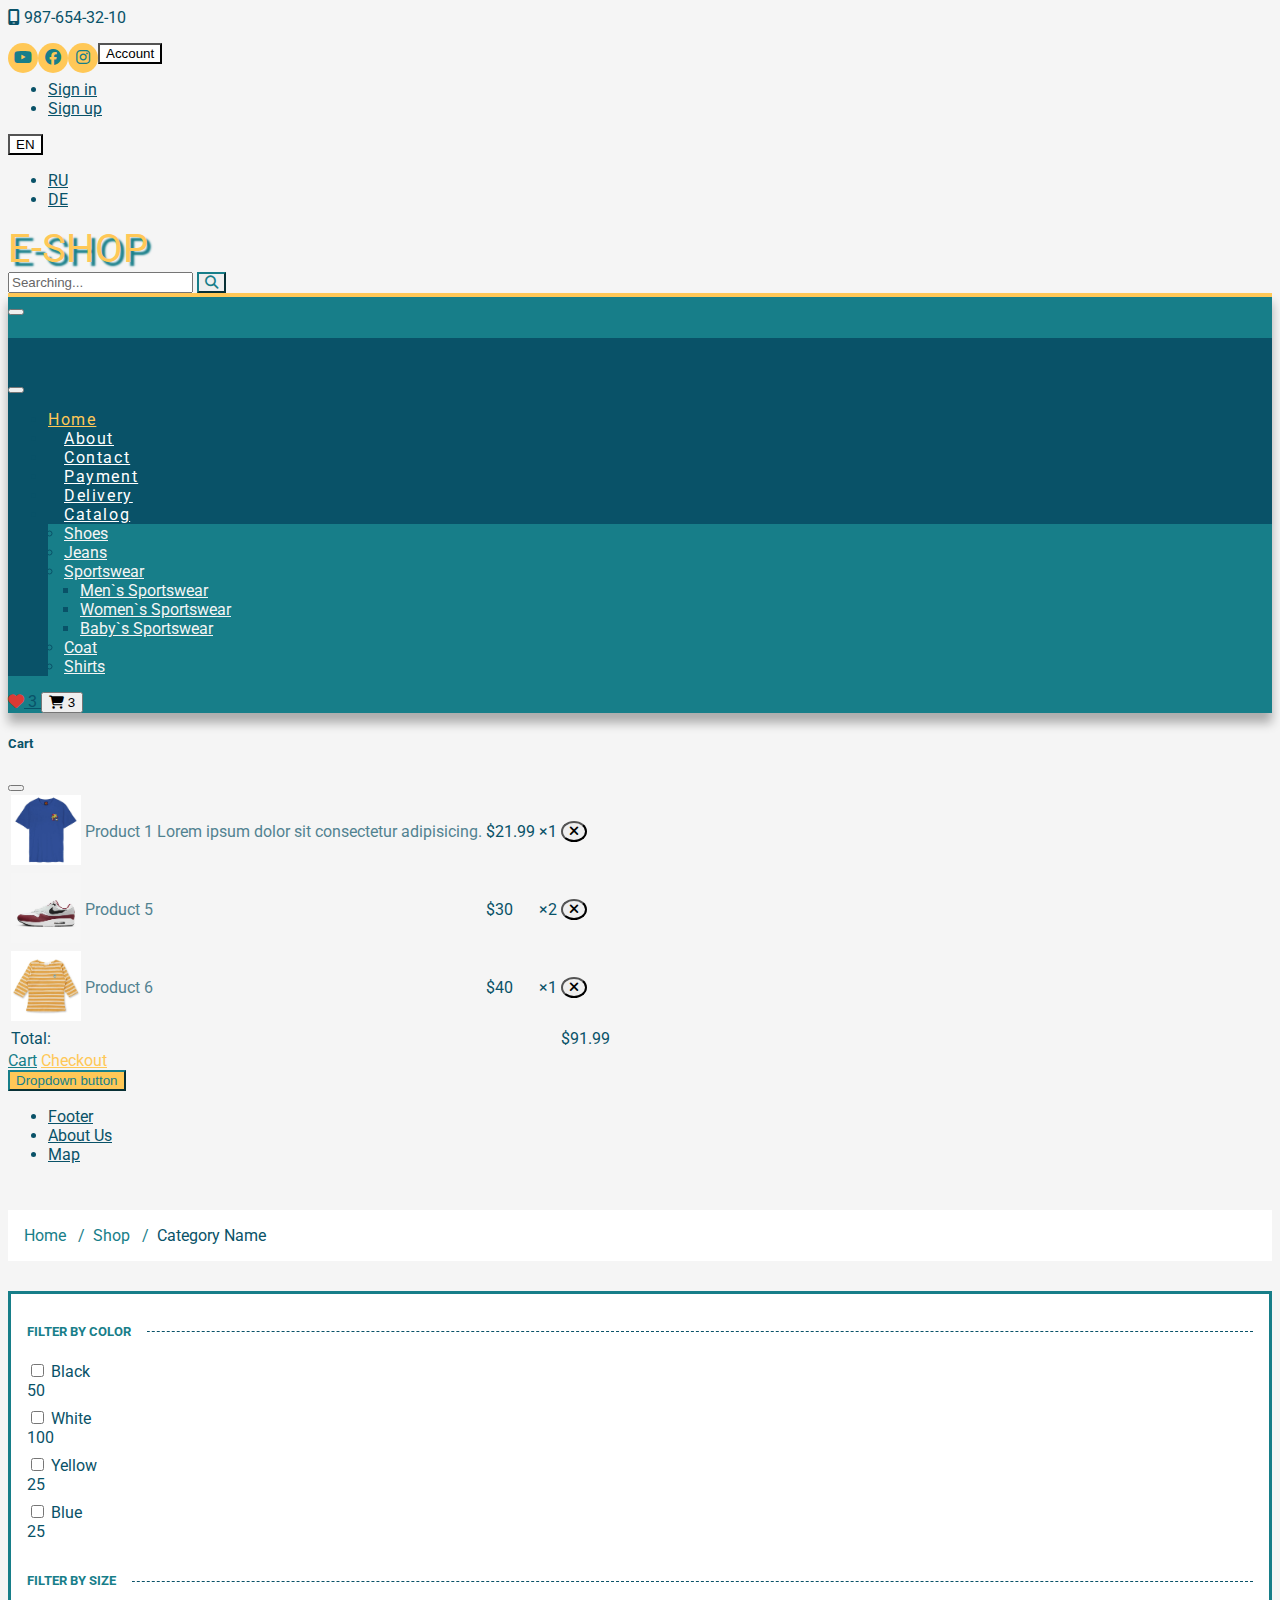
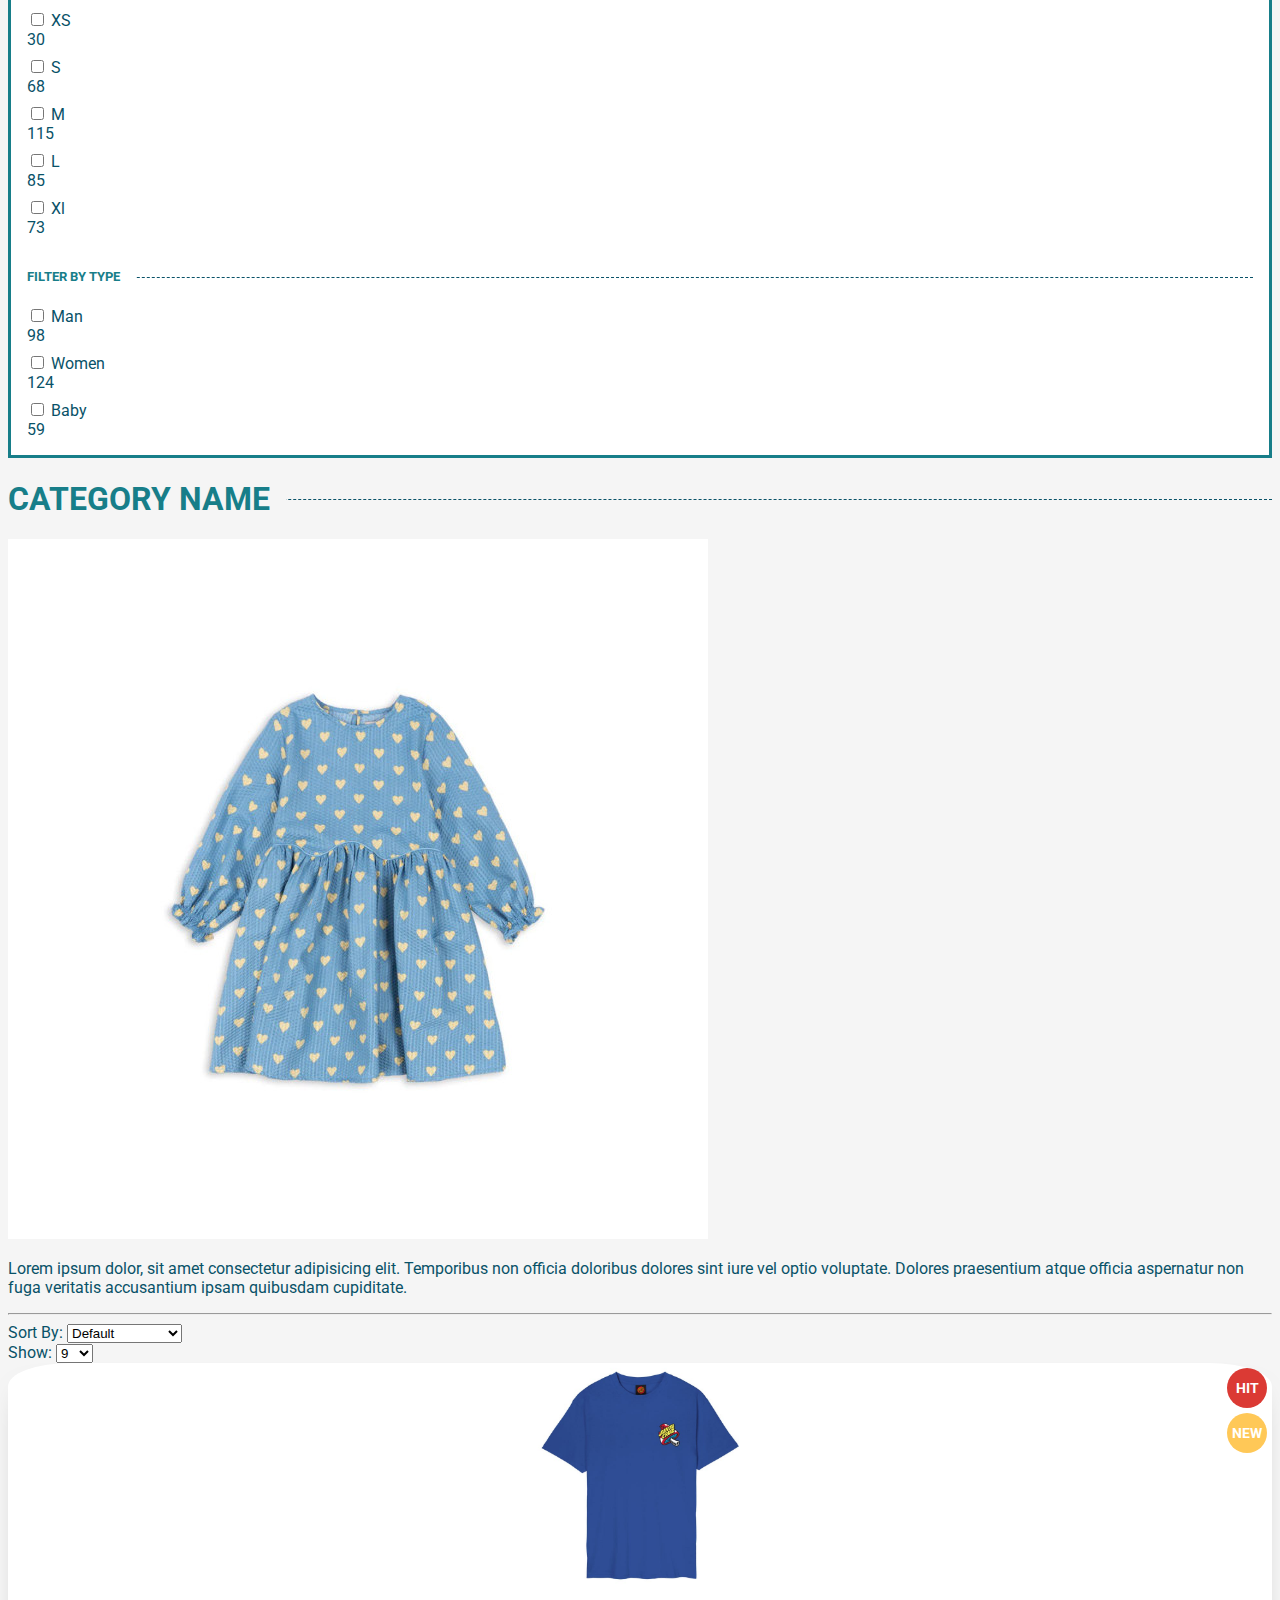
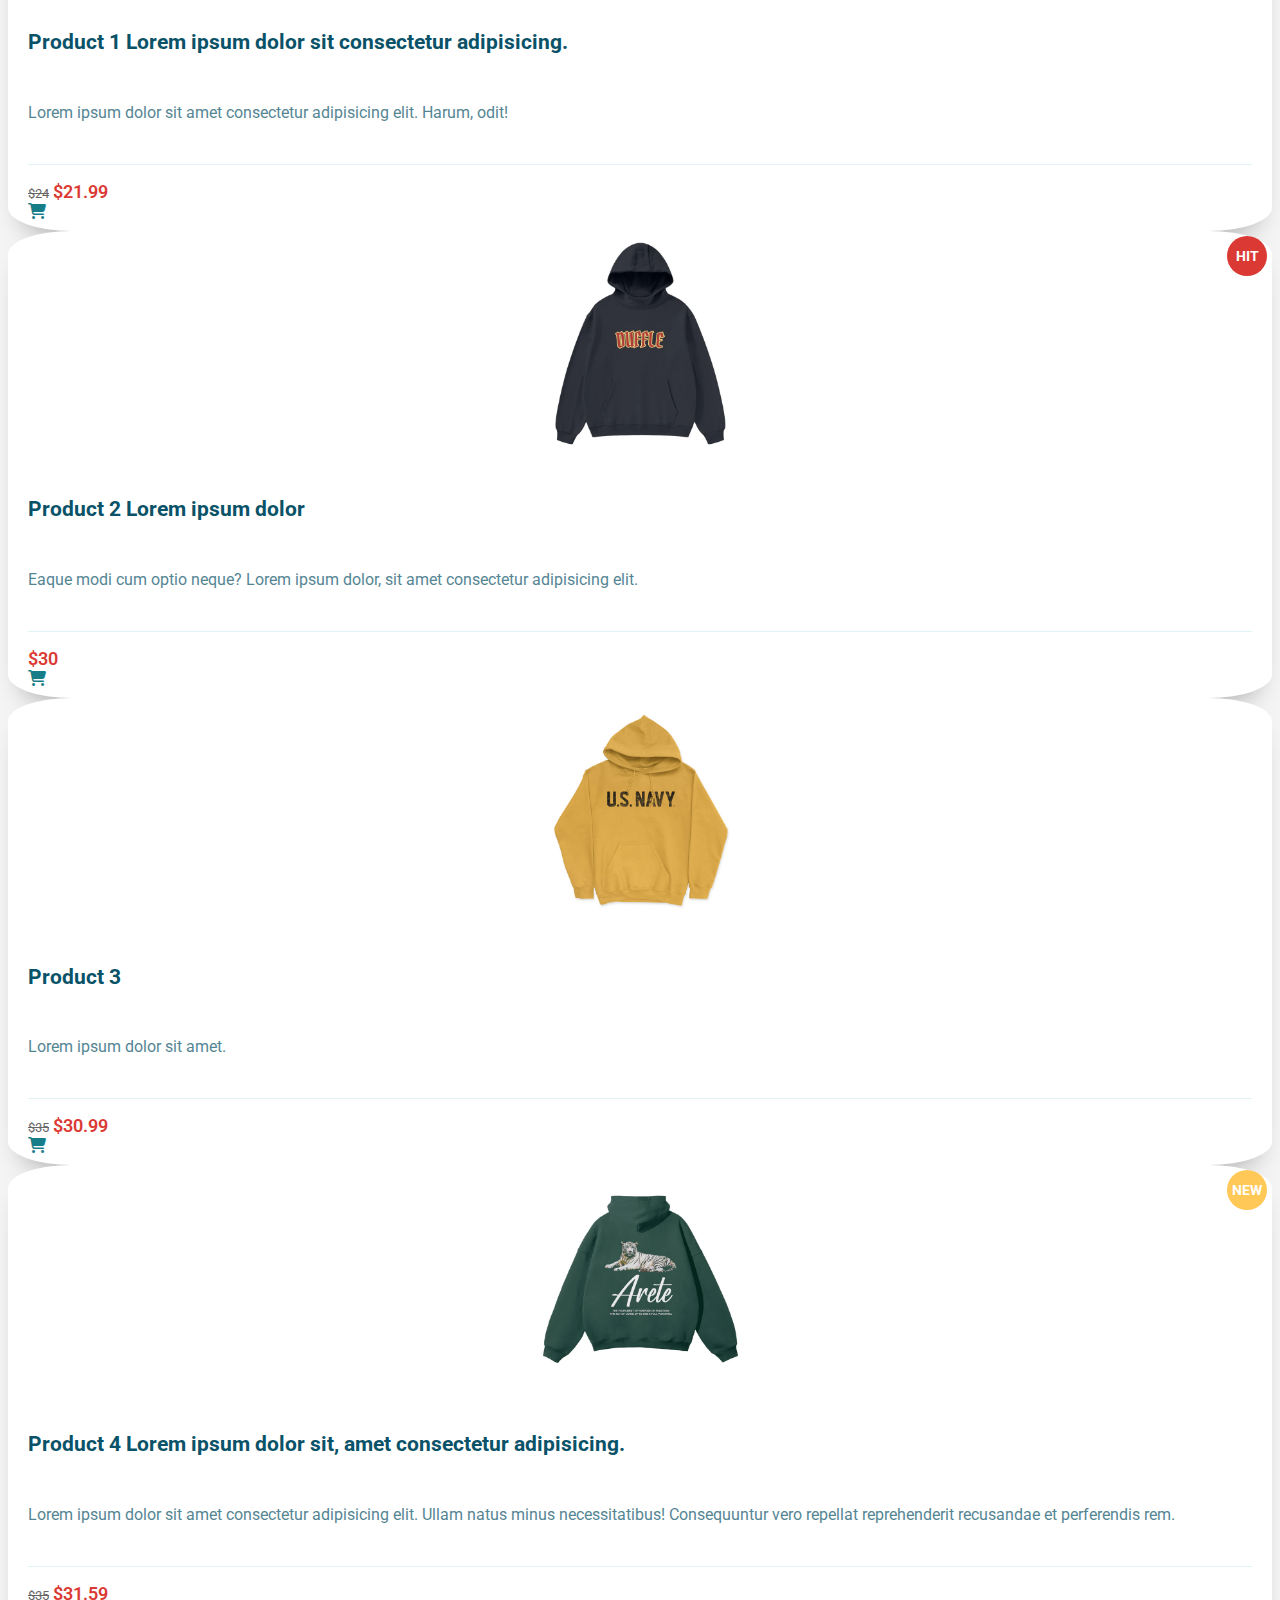
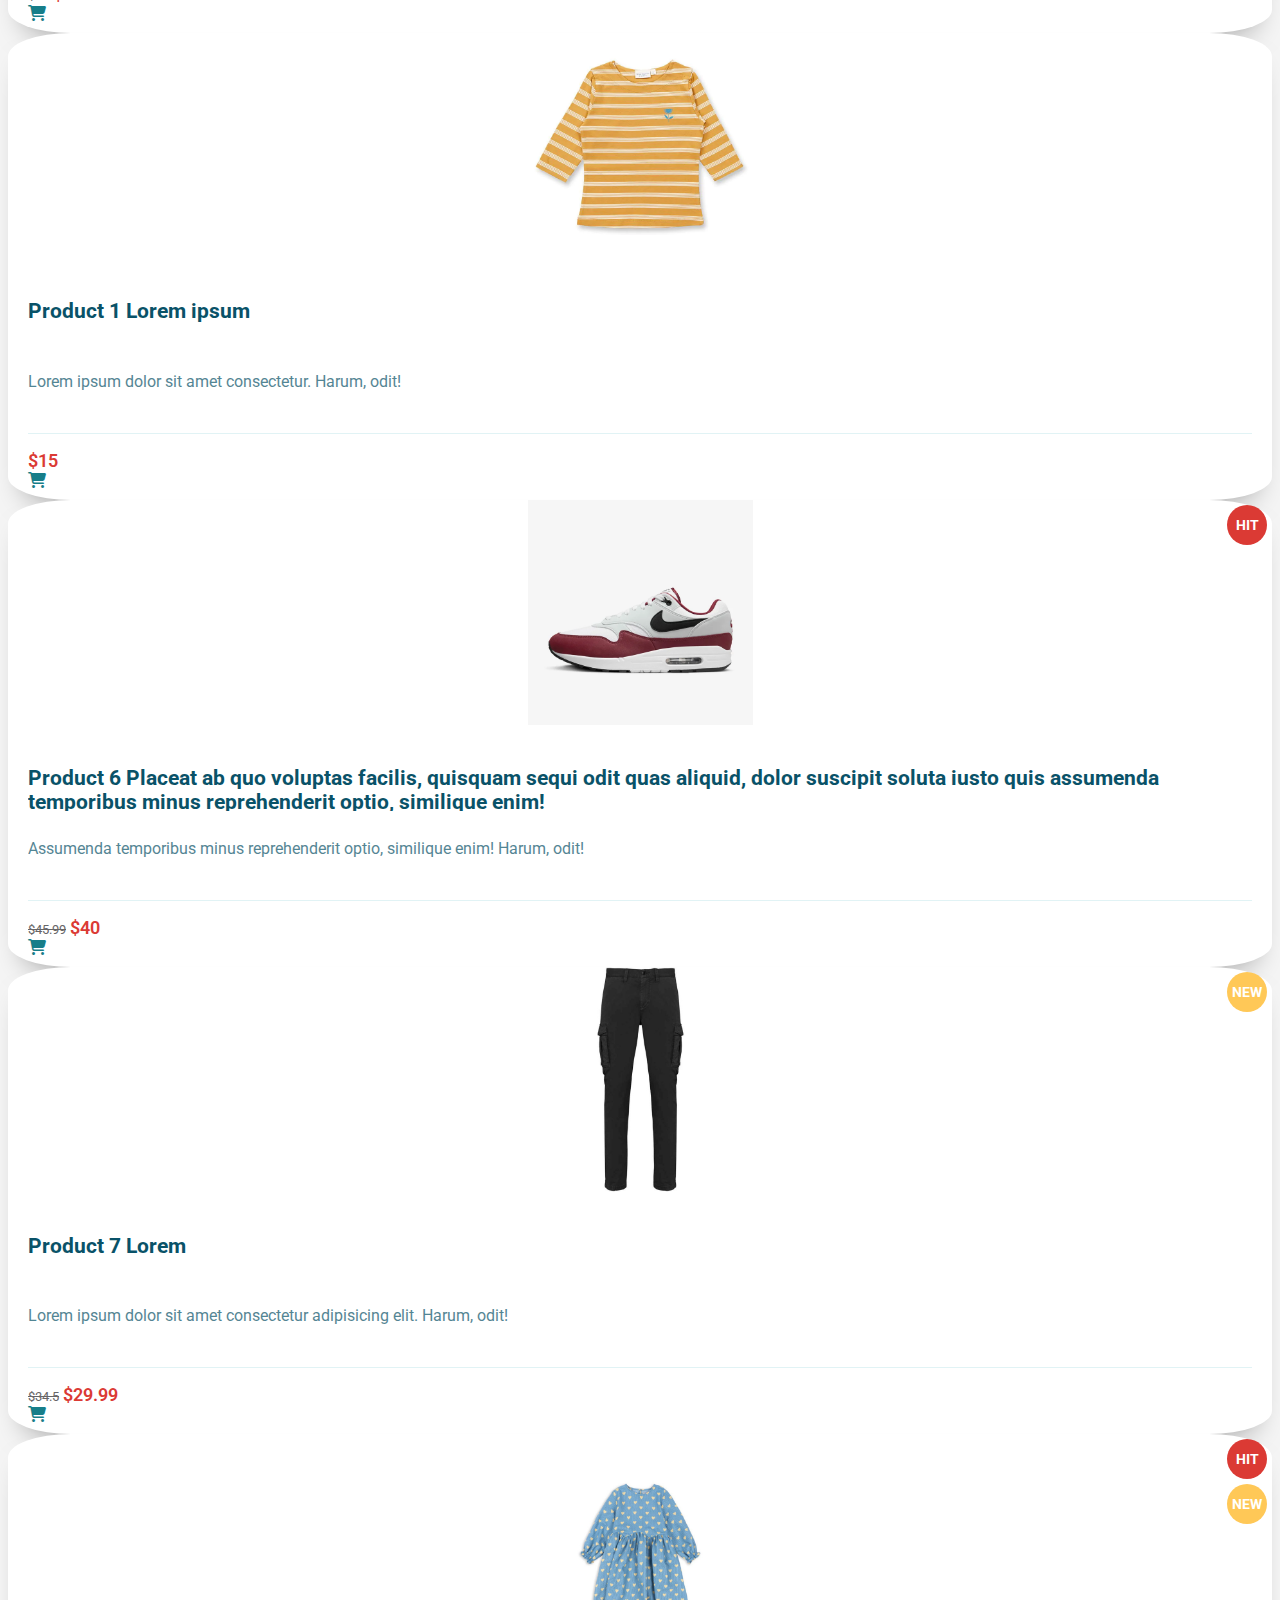
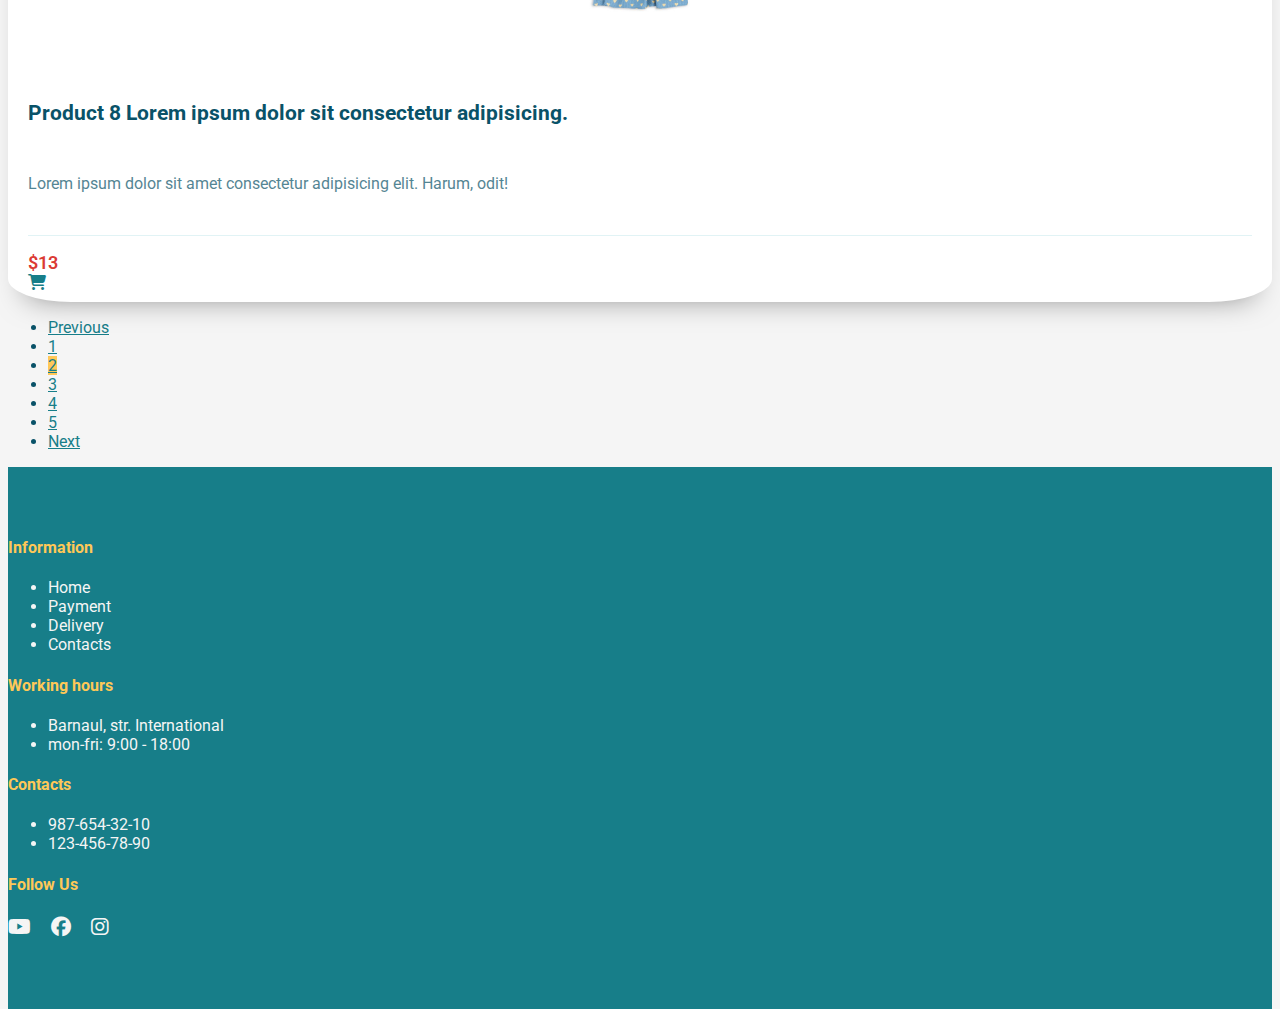
==== commit 3a3e1c2e: "added pages - 'Registration', 'Login'" ====
--- a/category.html
+++ b/category.html
@@ -51,8 +51,8 @@
                                             Account
                                         </button>
                                         <ul class="dropdown-menu">
-                                            <li><a class="dropdown-item" href="#">Sign in</a></li>
-                                            <li><a class="dropdown-item" href="#">Sign up</a></li>
+                                            <li><a class="dropdown-item" href="login.html">Sign in</a></li>
+                                            <li><a class="dropdown-item" href="register.html">Sign up</a></li>
                                         </ul>
                                     </div>
                                 </div>
--- a/assets/index.css
+++ b/assets/index.css
@@ -83,6 +83,35 @@
 
 }
 
+.btn-outline-checkout {
+    border-color: var(--accent-color);
+    color: var(--accent-color);
+}
+
+.btn-outline-checkout:hover {
+    background-color: var(--contrast-color);
+    color: var(--accent-color);
+}
+
+.btn-checkout {
+    border-color: var(--accent-color);
+    color: var(--contrast-color);
+    background-color: var(--accent-color);
+}
+
+.btn-checkout:hover {
+    border-color: var(--contrast-color);
+    color: var(--accent-color);
+    background-color: var(--contrast-color);
+
+}
+
+label.required::before {
+    content: "* ";
+    color: #dc3545;
+    font-weight: bold;
+}
+
 /* ================ Header ===============*/
 
 .header-top-phone a {
@@ -232,15 +261,9 @@
     border-radius: 50%;
 }
 
-.btn-outline-checkout {
-    border-color: var(--accent-color);
-    color: var(--accent-color);
-}
-
-.btn-outline-checkout:hover {
-    background-color: var(--contrast-color);
-    color: var(--accent-color);
-}
+
+
+
 
 /* ================ Header ===============*/
 
@@ -384,6 +407,11 @@
     border-color: var(--contrast-color);
 }
 
+.btn-warning {
+    color: var(--contrast-color);
+    border-color: var(--contrast-color);
+}
+
 .owl-carousel-full .owl-item img {
     display: inline-block;
     width: auto;
@@ -401,7 +429,8 @@
 }
 
 .about-us .section-title span,
-.sidebar .section-title span {
+.sidebar .section-title span,
+.bg-white .section-title span {
     background-color: #FFF;
 }
 
@@ -544,6 +573,60 @@
 
 /* ================ Category Page ===============*/
 
+/* ================ Product Page ===============*/
+.product-content .product-price {
+    font-size: 25px;
+}
+
+.product-content .input-group {
+    width: 250px;
+}
+
+.product-content>p {
+    opacity: 0.65;
+}
+
+.product-content .card i {
+    color: var(--accent-color);
+}
+
+.product-content .card {
+    padding-left: 20px;
+    font-size: 14px;
+}
+
+.product-content .card ul li::before {
+    content: "\f105";
+    font-family: "Font Awesome 6 Free";
+    font-weight: 900;
+    margin-right: 10px;
+}
+
+.card {
+    border-color: #177E89;
+}
+
+.nav-tabs .nav-link {
+    color: var(--contrast-color);
+}
+
+.nav-tabs .nav-link:hover {
+    color: var(--contrast-color);
+    font-weight: bold;
+}
+
+.nav-tabs .nav-link.active {
+    color: var(--contrast-color);
+    font-weight: bold;
+}
+
+.tab-content {
+    padding-top: 30px;
+}
+
+
+/* ================ Product Page ===============*/
+
 @media only screen and (min-width: 992px) {
     .header-bottom .navbar .dropdown-menu-end {
         margin-left: 0;
@@ -571,4 +654,11 @@
     .sidebar .collapse-filter-btn {
         display: none;
     }
+}
+
+@media only screen and (max-width: 500px) {
+    .product-contetn-details .nav-tabs .nav-link {
+        padding-left: 8px;
+        padding-right: 8px;
+    }
 }